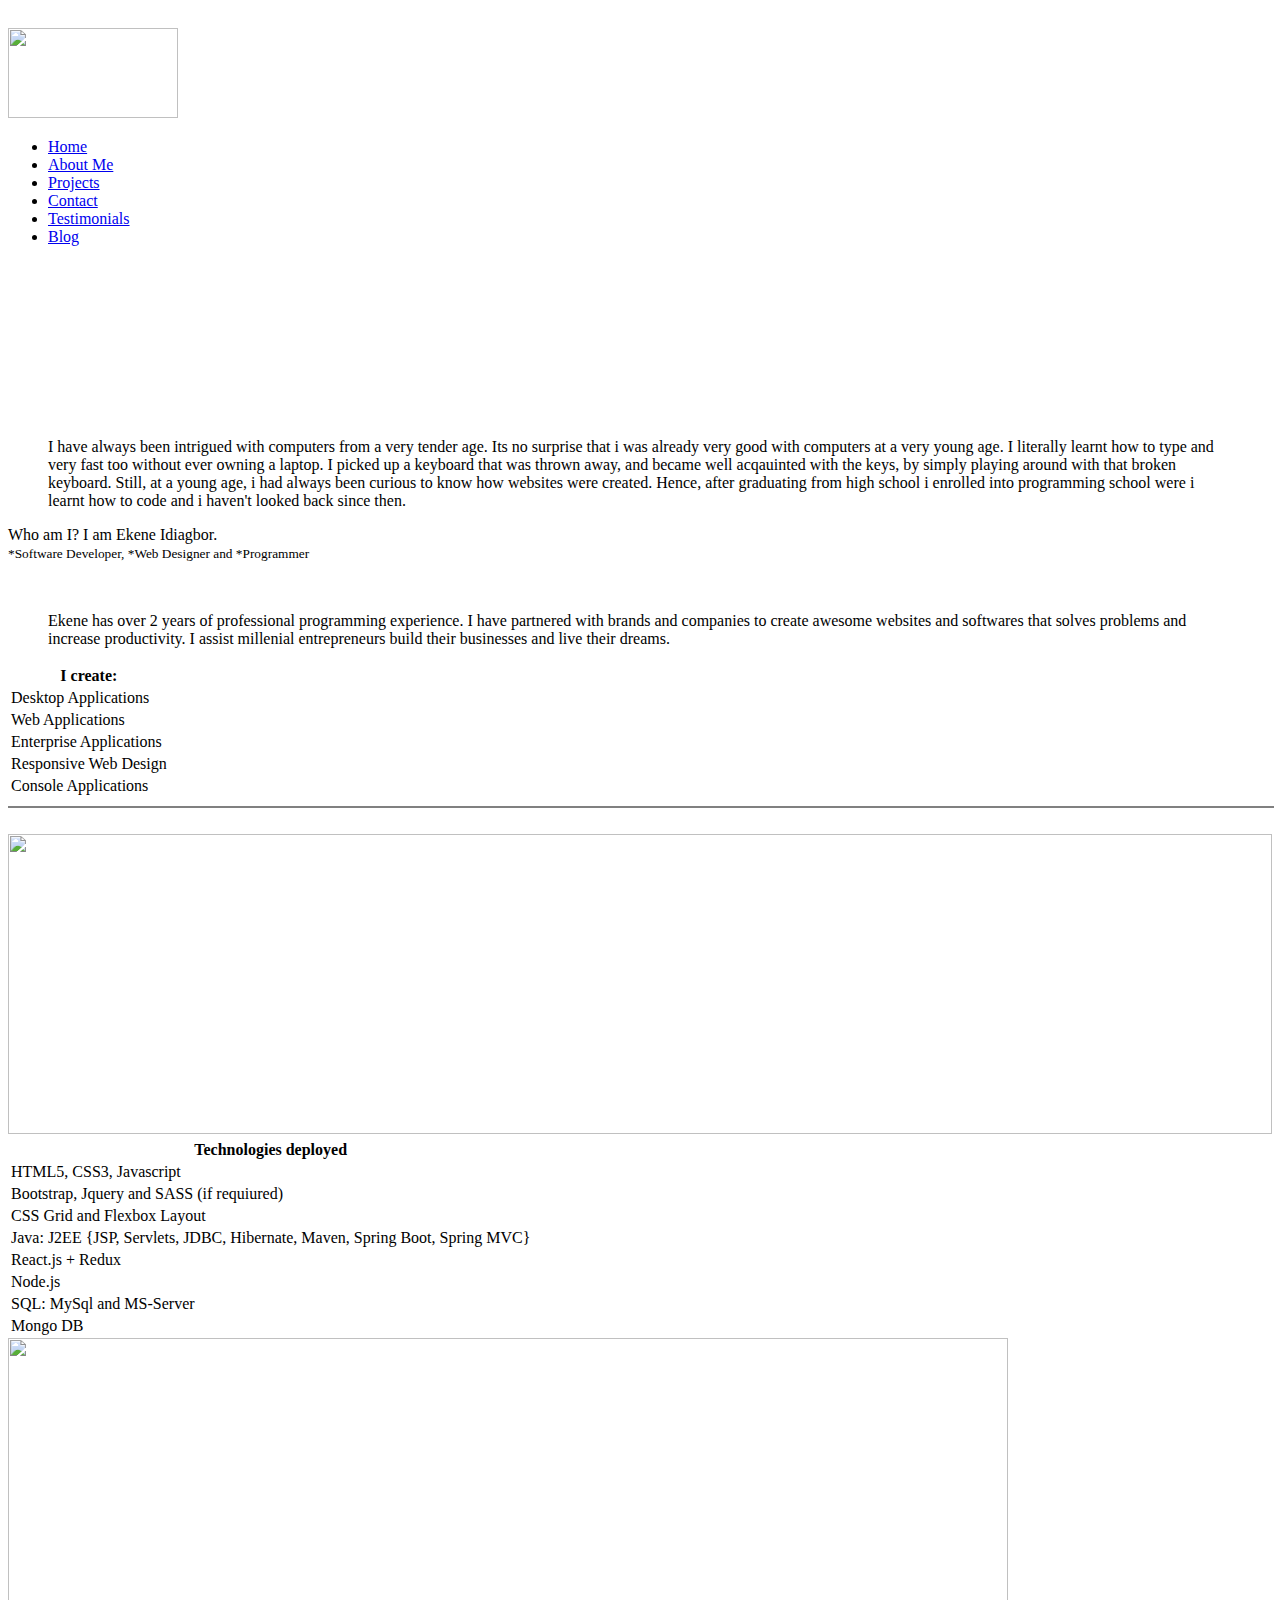
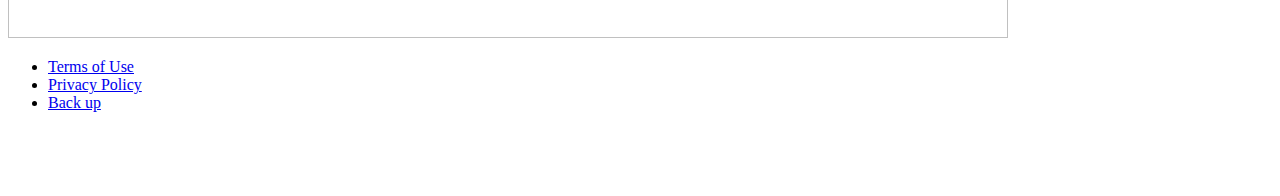
==== aboutme.html @ 55f7b401 "first commit" ====
<!DOCTYPE html>
<html lang="en">
<head>
    <meta charset="UTF-8">
    <meta name="viewport" content="width=device-width, initial-scale=1.0" />
    <meta http-equiv="X-UA-Compatible" content="ie=edge">
    <title>About Me</title>
    <link rel="stylesheet" href="https://use.fontawesome.com/releases/v5.6.3/css/all.css" integrity="sha384-UHRtZLI+pbxtHCWp1t77Bi1L4ZtiqrqD80Kn4Z8NTSRyMA2Fd33n5dQ8lWUE00s/" crossorigin="anonymous">
<link rel="stylesheet" href="css/myportfolio.css"></link>
<link rel="stylesheet" href="bootstrap/css/bootstrap.css">

<link rel="stylesheet" type="text/css" media="screen and (max-width:1024px)" href="css/myportfolio.css">

<script src="js\jquery-3.3.1.js"></script>
<script src="js\main.js"></script>
</head>
<body>
    <div style="padding-top:20px"></div>
    <div class="container-1">
        <div>
            <nav class="nav">
                <img src="images\ekene.JPG" width="170" height="90">
                <a class="burger-nav"></a>	
                <ul>
                    <li><a href="index.html">Home</a></li>
                    <li><a href="aboutme.html">About Me</a></li>
                    <li><a href="projects.html">Projects</a></li>
                    <li><a href="contact.html">Contact</a></li>
                    <li><a href="#">Testimonials</a></li>
                    <li><a href="#">Blog</a></li>		
                </ul>
            </nav>
        </div><br><br><br><br>

            <div>
                    <ul class="media-icons">
                        <i class="fab fa-facebook fa-2x"><a href="#"></a></i>
                        <i class="fab fa-github fa-2x"><a href="#"></a></i>
                        <i class="fab fa-instagram fa-2x"><a href="#"></a></i>
                    </ul>
            </div>
                <br><br><br><br>

            <div>
                 <blockquote class="blockquote">
                    I have always been intrigued with computers from a very tender age. Its no surprise that 
                    i was already very good with computers at a very young age. I literally learnt how to type and
                    very fast too without ever owning a laptop. I picked up a keyboard that was thrown away, and
                    became well acqauinted with the keys, by simply playing around with that broken keyboard.
                    Still, at a young age, i had always been curious to know how websites were created. Hence,  
                    after graduating from high school i enrolled into programming school were i learnt how to code
                    and i haven't looked back since then.
                 </blockquote>
            </div>

            <div>
                    <p class="the-journey">
                        Who am I? I am Ekene Idiagbor.<br><small>*Software Developer, *Web Designer and *Programmer</small>
                    </p>
            </div>  
                <br>     

            <div>
                       <blockquote class="blockquote">
                        Ekene has over 2 years of professional programming experience. I have partnered with brands
                        and companies to create awesome websites and softwares that solves problems and increase
                        productivity. I assist millenial entrepreneurs build their businesses and live
                        their dreams.
                        </blockquote>
            </div>

            <div>
                        <table class="table table-striped table-hover">
                            <tr>
                                <th><b>I create:</b> </th>
                            </tr>

                            <tr>
                                <td>Desktop Applications</td>
                            </tr>

                            <tr>
                                <td>Web Applications</td>
                            </tr>

                            <tr>
                                <td>Enterprise Applications</td>
                            </tr>

                            <tr>
                                <td>Responsive Web Design</td>
                            </tr>

                            <tr>
                                <td>Console Applications</td>
                            </tr>
                        </table>
            </div>

            <div>
                <hr noshade width=100% >
            </div>
                    <br>
            <div class="img-about-me">
                <img src="images/kobu-agency.jpg" width="100%" height="300">
            </div>

                    
            <div>
                <table class="table table-hover">
                            <tr>
                                <th><b>Technologies deployed</b></th>
                            </tr>

                            <tr>
                                <td>HTML5, CSS3, Javascript</td>
                            </tr>
                            <tr>
                                <td>Bootstrap, Jquery and SASS (if requiured)</td>
                            </tr>
                            <tr>
                                <td>CSS Grid and Flexbox Layout</td>
                            </tr>
                            <tr>
                                <td>Java: J2EE {JSP, Servlets, JDBC, Hibernate, Maven, Spring Boot, Spring MVC}</td>
                            </tr>
                            <tr>
                                <td>React.js + Redux</td>
                            </tr>
                            <tr>
                                <td>Node.js</td>
                            </tr>
                            <tr>
                                <td>SQL: MySql and MS-Server</td>
                            </tr>
                            <tr>
                                <td>Mongo DB</td>
                            </tr>
                </table>

            </div>

            <div class="img-about-me">
                <img src="images/jesus-kiteque.jpg" width="1000" height="300">
            </div>
                    
            <div class="footer">
                <nav>
                    <ul>
                        <li><a href=#>Terms of Use</a></li>
                        <li><a href=#>Privacy Policy</a></li>
                        <li><a href="#">Back up</a></li>
                    </ul>
                </nav>
            </div>
            <div class="clearfix"></div>
            <div>
                    <ul class="media-icons-footer">
                        <i class="fab fa-facebook fa-2x"><a href="#"></a></i>
                        <i class="fab fa-github fa-2x"><a href="#"></a></i>
                        <i class="fab fa-instagram fa-2x"><a href="#"></a></i>
                    </ul>
            </div>

            <div style="padding-bottom:60px"></div>
           
    </div>
</body>
</html>
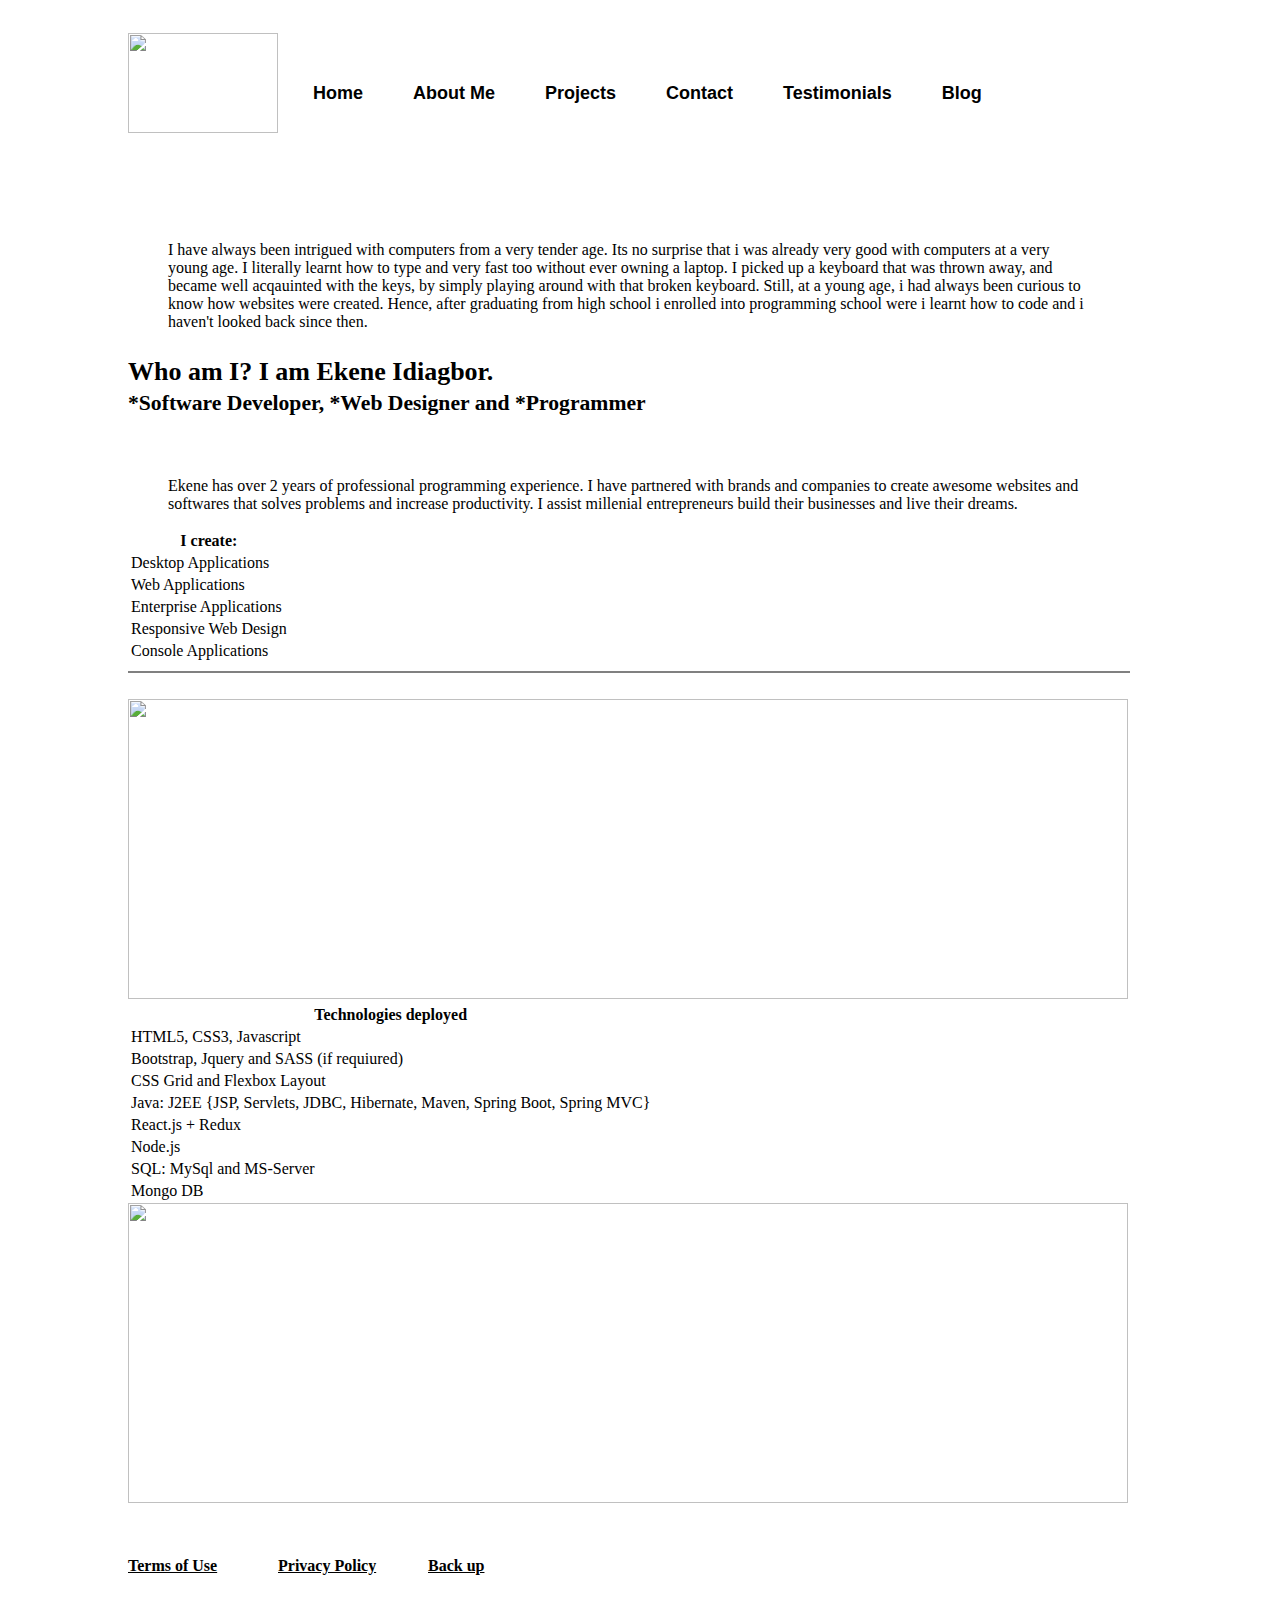
==== commit 8a5a7450: "navigation bar fine-tuning" ====
--- a/aboutme.html
+++ b/aboutme.html
@@ -15,13 +15,13 @@
 <script src="js\main.js"></script>
 </head>
 <body>
-    <div style="padding-top:20px"></div>
+
     <div class="container-1">
-        <div>
+        <header class="header">
+            <img src="images\ekene.JPG" class="nav-logo">
             <nav class="nav">
-                <img src="images\ekene.JPG" width="170" height="90">
-                <a class="burger-nav"></a>	
-                <ul>
+            <div class="burger-nav"></div>
+                <ul class="menu">
                     <li><a href="index.html">Home</a></li>
                     <li><a href="aboutme.html">About Me</a></li>
                     <li><a href="projects.html">Projects</a></li>
@@ -30,139 +30,139 @@
                     <li><a href="#">Blog</a></li>		
                 </ul>
             </nav>
-        </div><br><br><br><br>
+        
+                    
+            <div class="icons">
+                <ul class="media-icons">
+                    <li><i class="fab fa-facebook fa-2x"><a href="#"></a></i></li>
+                    <li><i class="fab fa-github fa-2x"><a href="#"></a></i></li>
+                    <li><i class="fab fa-instagram fa-2x"><a href="#"></a></i></li>
+                </ul>
+            </div>
+        </header>
+        <br><br><br><br>
 
-            <div>
-                    <ul class="media-icons">
-                        <i class="fab fa-facebook fa-2x"><a href="#"></a></i>
-                        <i class="fab fa-github fa-2x"><a href="#"></a></i>
-                        <i class="fab fa-instagram fa-2x"><a href="#"></a></i>
-                    </ul>
-            </div>
-                <br><br><br><br>
+        <div>
+            <blockquote class="blockquote">
+            I have always been intrigued with computers from a very tender age. Its no surprise that 
+            i was already very good with computers at a very young age. I literally learnt how to type and
+            very fast too without ever owning a laptop. I picked up a keyboard that was thrown away, and
+            became well acqauinted with the keys, by simply playing around with that broken keyboard.
+            Still, at a young age, i had always been curious to know how websites were created. Hence,  
+            after graduating from high school i enrolled into programming school were i learnt how to code
+            and i haven't looked back since then.
+            </blockquote>
+        </div>
 
-            <div>
-                 <blockquote class="blockquote">
-                    I have always been intrigued with computers from a very tender age. Its no surprise that 
-                    i was already very good with computers at a very young age. I literally learnt how to type and
-                    very fast too without ever owning a laptop. I picked up a keyboard that was thrown away, and
-                    became well acqauinted with the keys, by simply playing around with that broken keyboard.
-                    Still, at a young age, i had always been curious to know how websites were created. Hence,  
-                    after graduating from high school i enrolled into programming school were i learnt how to code
-                    and i haven't looked back since then.
-                 </blockquote>
-            </div>
+        <div>
+            <p class="the-journey">
+                Who am I? I am Ekene Idiagbor.<br><small>*Software Developer, *Web Designer and *Programmer</small>
+            </p>
+        </div>  
+        <br>     
 
-            <div>
-                    <p class="the-journey">
-                        Who am I? I am Ekene Idiagbor.<br><small>*Software Developer, *Web Designer and *Programmer</small>
-                    </p>
-            </div>  
-                <br>     
+        <div>
+            <blockquote class="blockquote">
+            Ekene has over 2 years of professional programming experience. I have partnered with brands
+            and companies to create awesome websites and softwares that solves problems and increase
+            productivity. I assist millenial entrepreneurs build their businesses and live
+            their dreams.
+            </blockquote>
+        </div>
 
-            <div>
-                       <blockquote class="blockquote">
-                        Ekene has over 2 years of professional programming experience. I have partnered with brands
-                        and companies to create awesome websites and softwares that solves problems and increase
-                        productivity. I assist millenial entrepreneurs build their businesses and live
-                        their dreams.
-                        </blockquote>
-            </div>
+        <div>
+            <table class="table table-striped table-hover">
+                <tr>
+                    <th><b>I create:</b> </th>
+                </tr>
 
-            <div>
-                        <table class="table table-striped table-hover">
-                            <tr>
-                                <th><b>I create:</b> </th>
-                            </tr>
+                <tr>
+                    <td>Desktop Applications</td>
+                </tr>
 
-                            <tr>
-                                <td>Desktop Applications</td>
-                            </tr>
+                <tr>
+                    <td>Web Applications</td>
+                </tr>
 
-                            <tr>
-                                <td>Web Applications</td>
-                            </tr>
+                <tr>
+                    <td>Enterprise Applications</td>
+                </tr>
 
-                            <tr>
-                                <td>Enterprise Applications</td>
-                            </tr>
+                <tr>
+                    <td>Responsive Web Design</td>
+                </tr>
 
-                            <tr>
-                                <td>Responsive Web Design</td>
-                            </tr>
+                <tr>
+                    <td>Console Applications</td>
+                </tr>
+            </table>
+        </div>
 
-                            <tr>
-                                <td>Console Applications</td>
-                            </tr>
-                        </table>
-            </div>
-
-            <div>
-                <hr noshade width=100% >
-            </div>
-                    <br>
-            <div class="img-about-me">
-                <img src="images/kobu-agency.jpg" width="100%" height="300">
-            </div>
+        <div>
+            <hr noshade width=100% >
+        </div>
+        <br>
+        <div class="img-about-me">
+            <img src="images/kobu-agency.jpg" width="100%" height="300">
+        </div>
 
                     
-            <div>
-                <table class="table table-hover">
-                            <tr>
-                                <th><b>Technologies deployed</b></th>
-                            </tr>
+        <div>
+            <table class="table table-hover">
+                <tr>
+                    <th><b>Technologies deployed</b></th>
+                </tr>
 
-                            <tr>
-                                <td>HTML5, CSS3, Javascript</td>
-                            </tr>
-                            <tr>
-                                <td>Bootstrap, Jquery and SASS (if requiured)</td>
-                            </tr>
-                            <tr>
-                                <td>CSS Grid and Flexbox Layout</td>
-                            </tr>
-                            <tr>
-                                <td>Java: J2EE {JSP, Servlets, JDBC, Hibernate, Maven, Spring Boot, Spring MVC}</td>
-                            </tr>
-                            <tr>
-                                <td>React.js + Redux</td>
-                            </tr>
-                            <tr>
-                                <td>Node.js</td>
-                            </tr>
-                            <tr>
-                                <td>SQL: MySql and MS-Server</td>
-                            </tr>
-                            <tr>
-                                <td>Mongo DB</td>
-                            </tr>
-                </table>
+                <tr>
+                    <td>HTML5, CSS3, Javascript</td>
+                </tr>
+                <tr>
+                    <td>Bootstrap, Jquery and SASS (if requiured)</td>
+                </tr>
+                <tr>
+                    <td>CSS Grid and Flexbox Layout</td>
+                </tr>
+                <tr>
+                    <td>Java: J2EE {JSP, Servlets, JDBC, Hibernate, Maven, Spring Boot, Spring MVC}</td>
+                </tr>
+                <tr>
+                    <td>React.js + Redux</td>
+                </tr>
+                <tr>
+                    <td>Node.js</td>
+                </tr>
+                <tr>
+                    <td>SQL: MySql and MS-Server</td>
+                </tr>
+                <tr>
+                    <td>Mongo DB</td>
+                </tr>
+            </table>
+    </div>
 
-            </div>
+    <div class="img-about-me">
+        <img src="images/jesus-kiteque.jpg" width="1000" height="300">
+    </div>
+                    
+    <div class="footer">
+         <nav>
+            <ul>
+                <li><a href=#>Terms of Use</a></li>
+                <li><a href=#>Privacy Policy</a></li>
+                <li><a href="#">Back up</a></li>
+            </ul>
+        </nav>
+    </div>
+    <div class="clearfix"></div>
+    <div class="footer-icon">
+        <ul class="media-icons-footer">
+            <i class="fab fa-facebook fa-2x"><a href="#"></a></i>
+            <i class="fab fa-github fa-2x"><a href="#"></a></i>
+            <i class="fab fa-instagram fa-2x"><a href="#"></a></i>
+        </ul>
+    </div>
 
-            <div class="img-about-me">
-                <img src="images/jesus-kiteque.jpg" width="1000" height="300">
-            </div>
-                    
-            <div class="footer">
-                <nav>
-                    <ul>
-                        <li><a href=#>Terms of Use</a></li>
-                        <li><a href=#>Privacy Policy</a></li>
-                        <li><a href="#">Back up</a></li>
-                    </ul>
-                </nav>
-            </div>
-            <div class="clearfix"></div>
-            <div>
-                    <ul class="media-icons-footer">
-                        <i class="fab fa-facebook fa-2x"><a href="#"></a></i>
-                        <i class="fab fa-github fa-2x"><a href="#"></a></i>
-                        <i class="fab fa-instagram fa-2x"><a href="#"></a></i>
-                    </ul>
-            </div>
-
-            <div style="padding-bottom:60px"></div>
+   
            
     </div>
 </body>
--- a/css/myportfolio.css
+++ b/css/myportfolio.css
@@ -0,0 +1,678 @@
+* {
+  box-sizing: content-box;
+}
+
+html {
+  overflow-x: hidden;
+  overflow-y: scroll;
+}
+.body {
+  margin: 0;
+  padding: 0;
+  background: white;
+  background-size: auto;
+}
+
+.container-1 {
+  min-height: 200%;
+  width: 1000px;
+  border: 0;
+  border-color: lightgray;
+  padding-top: 15px;
+  position: absolute;
+  left: 10%;
+  border-radius: 0px;
+  margin: 0%;
+  margin-bottom: 100px;
+}
+
+.header {
+  display: grid;
+  grid-template-areas: "nav-logo nav nav";
+  grid-gap: 0px;
+  grid-template-columns: repeat(3, 1fr);
+  width: 100%;
+  margin-top: 10px;
+}
+
+.nav-logo {
+  grid-area: nav-logo;
+  width: 150px;
+  height: 100px;
+  margin: 0px;
+}
+
+.nav {
+  grid-area: nav;
+  background: white;
+  padding-top: 0;
+  margin-top: 15px;
+  position: relative;
+  left: 0%;
+  width: 1000px;
+}
+
+ul.menu {
+  padding: 0;
+  margin: 10px;
+  list-style: none;
+}
+
+.menu li {
+  float: left;
+}
+
+.menu li a {
+  font-size: 18px;
+}
+
+.nav a {
+  width: 100px;
+  display: block;
+  padding: 25px 25px;
+  text-decoration: none;
+  font-family: Arial;
+  color: black;
+  font-weight: bolder;
+  text-align: center;
+}
+
+.nav ul li a {
+  width: fit-content;
+}
+
+nav a:hover {
+  transition: 0.5s;
+  text-transform: uppercase;
+  text-decoration: none;
+}
+
+/* Social Media icons - font awesome */
+.icons {
+  margin-left: 0px;
+  margin-top: 10px;
+  width: 100%;
+}
+
+.media-icons {
+  display: block;
+  margin: 10px;
+  position: relative;
+  left: 0%;
+  width: 100%;
+  list-style: none;
+}
+
+.media-icons li {
+  float: left;
+  width: 30%;
+}
+
+div .media-icons-footer {
+  width: 100%;
+}
+.media-icons-footer {
+  display: inline-block;
+  margin: 0%;
+  position: absolute;
+  left: 70%;
+}
+
+.media-icons-footer i {
+  width: 7%;
+}
+
+.media-icons i:hover {
+  color: rgb(17, 17, 148);
+}
+
+/* Big and Bold Text */
+.headtext {
+  font-family: "Segoe UI", Tahoma, Geneva, Verdana, sans-serif;
+  font-weight: bold;
+  font-size: 54px;
+  color: rgb(65, 64, 64);
+  font-display: auto;
+  text-justify: auto;
+  position: relative;
+  left: 25%;
+  max-width: 55%;
+  margin-top: 100px;
+}
+
+.headtext-1 {
+  font-display: "Segoe UI", Tahoma, Geneva, Verdana, sans-serif;
+  font-weight: bold;
+  font-style: italic;
+  font-size: 45px;
+  color: rgb(65, 64, 64);
+  text-justify: auto;
+  position: relative;
+  left: 0%;
+}
+
+.headtext-contact {
+  font-family: "Segoe UI", Tahoma, Geneva, Verdana, sans-serif;
+  font-weight: bold;
+  font-size: 50px;
+  color: rgb(65, 64, 64);
+  font-display: auto;
+  text-justify: auto;
+  position: relative;
+  left: 15%;
+  max-width: 70%;
+  margin-top: 100px;
+}
+
+/* Work Culture - Home Page */
+.work-culture {
+  position: relative;
+  left: 15%;
+}
+
+.work-culture p {
+  color: rgb(65, 64, 64);
+  font-size: 20px;
+}
+
+/* Original Slider Image*/
+@keyframes slider {
+  0% {
+    left: 0%;
+  }
+  20% {
+    left: 0%;
+  }
+  25% {
+    left: -100%;
+  }
+  45% {
+    left: -100%;
+  }
+  50% {
+    left: -200%;
+  }
+  70% {
+    left: -200%;
+  }
+  75% {
+    left: -300%;
+  }
+  95% {
+    left: -300%;
+  }
+  100% {
+    left: -300%;
+  }
+}
+
+#slider {
+  overflow: hidden;
+  width: 100%;
+}
+
+#slider figure img {
+  width: 20%;
+  float: none;
+}
+
+#slider figure {
+  position: relative;
+  width: 500%;
+  margin: 0;
+  left: 0;
+  text-align: left;
+  font-size: 0;
+  animation: 20s slider infinite;
+}
+
+.slider-image {
+  width: 450px;
+  height: 600px;
+}
+
+/* Paragraphs inside flex-container */
+.para {
+  font-family: Arial, Helvetica, sans-serif;
+  font-weight: bold;
+  font-display: auto;
+  font-size: 16px;
+  color: rgb(65, 64, 64);
+}
+
+/* Flex Container */
+.flex-image {
+  width: 900px;
+  height: 700px;
+}
+.flex-container {
+  display: flex;
+  flex-direction: column;
+  width: 100%;
+}
+
+.flex-container > div {
+  flex: 1;
+  font-family: "Times New Roman", Times, serif;
+  font-weight: bold;
+  margin: 10px;
+  text-align: center;
+  padding-top: 10px;
+  padding-bottom: 10px;
+  margin-top: 70px;
+}
+
+.flex-container-row {
+  display: flex;
+  flex-direction: row;
+  width: 100%;
+}
+
+.flex-container-row > div {
+  flex: 1;
+  font-family: "Times New Roman", Times, serif;
+  font-weight: bold;
+  margin: 5px;
+  text-align: center;
+  border: 1px solid;
+  border-color: lightgray;
+  padding-top: 10px;
+  padding-bottom: 10px;
+}
+
+.flex-row-img {
+  width: 305px;
+  height: 450px;
+}
+
+.project-grid {
+  display: grid;
+  grid-gap: 2rem;
+  grid-template-columns: repeat(2, 1fr);
+  width: 100%;
+  margin-top: 2.5rem;
+  border-bottom: 3px solid lightgrey;
+}
+
+.grid-images {
+  width: 450px;
+  height: 500px;
+  padding: 0px 0px;
+  border: 1px solid grey;
+}
+.image-disp {
+  grid-area: img-disp;
+  margin-bottom: 400px;
+}
+
+.btn-links {
+  margin-top: 0px;
+}
+.btn-github {
+  width: 93%;
+  display: block;
+  color: black;
+  margin: 0.3rem;
+}
+
+.btn-site {
+  display: block;
+  width: 94%;
+  color: black;
+  margin-bottom: 0.3rem;
+}
+.image-desc {
+  grid-area: image-desc;
+  color: black;
+}
+.image-desc h5 {
+  text-align: justify;
+  font-family: "Gill Sans", "Gill Sans MT", Calibri, "Trebuchet MS", sans-serif;
+}
+
+/* Forms */
+
+.myform {
+  width: 70%;
+  position: relative;
+  left: 10%;
+  border: 1px solid lightgrey;
+  border-radius: 3%;
+}
+
+.myform-item {
+  width: 95%;
+  height: 60px;
+  opacity: 0.5;
+  border: 1px solid grey;
+  margin-left: 20px;
+  margin-bottom: 30px;
+  padding-right: 1.3rem;
+}
+
+textarea.myform-item {
+  height: 150px;
+}
+
+#btn-feedback {
+  height: 40px;
+  width: 100px;
+  margin-left: 20px;
+}
+
+#btn-submit {
+  height: 40px;
+  width: 100px;
+  margin-left: 20px;
+}
+
+.image-container {
+  width: 2850px;
+  height: 600px;
+  position: relative;
+  transition: left 2s;
+}
+
+/* About Me Page Styling */
+.the-journey {
+  text-justify: auto;
+  font-size: 26px;
+  font-weight: bold;
+}
+
+/* Footer */
+.footer {
+  margin-top: 50px;
+}
+.footer ul {
+  display: block;
+  margin: 0%;
+  list-style: none;
+  text-decoration: none;
+  position: relative;
+  left: 0%;
+  padding: 0%;
+}
+
+.footer li {
+  float: left;
+  text-align: justify;
+  width: 15%;
+}
+
+.footer li a {
+  color: black;
+  font-weight: bold;
+  font-size: 16px;
+}
+
+.footer ul li a:hover {
+  text-transform: capitalize;
+  text-decoration-line: underline;
+}
+
+/*
+***************************************
+***************************************
+***************************************
+***************************************
+MEDIA QUERIES
+MEDIA QUERIES 
+MEDIA QUERIES
+***************************************
+***************************************
+***************************************
+***************************************
+*/
+/* CSS styling for large tablets and small laptops */
+@media screen and (min-width: 768px) and (max-width: 1024px) {
+  html {
+    overflow-x: hidden;
+  }
+
+  body {
+    position: relative;
+  }
+  .container-1 {
+    width: 80%;
+    margin: 1% 0%;
+    position: absolute;
+    left: 10%;
+  }
+
+  /* Navigation - bar */
+  .nav img {
+    width: 70px;
+    height: 40px;
+    display: block;
+  }
+  .burger-nav {
+    display: block;
+    height: 20px;
+    width: 100%;
+    background: url(http://192.168.43.224:8887/burger-nav.png) no-repeat 98%
+      center;
+    background-color: white;
+    cursor: pointer;
+    position: absolute;
+    left: 35%;
+  }
+
+  .nav ul {
+    overflow: hidden;
+    background: lightgrey;
+    height: 0;
+    width: 100px;
+    font-size: 10px;
+  }
+
+  .nav ul.open {
+    height: auto;
+    font-size: 14px;
+  }
+
+  .nav ul li {
+    float: none;
+    width: 100%;
+    margin: 0;
+  }
+
+  .nav ul li a {
+    color: black;
+    padding: 10px;
+    border-bottom: 1px solid #404040;
+    display: block;
+    margin: 0;
+    font-size: 10px;
+  }
+
+  /* social media icons */
+  .icons {
+    margin-bottom: 150px;
+  }
+  .media-icons i {
+    width: 20%;
+  }
+  div .media-icons-footer {
+    width: 100%;
+  }
+  .media-icons-footer {
+    position: relative;
+    left: 30%;
+  }
+
+  .media-icons-footer i {
+    width: 20%;
+  }
+
+  .headtext {
+    max-width: 75%;
+    font-size: 26px;
+    position: relative;
+    left: 10vw;
+  }
+
+  .headtext-contact {
+    width: 70%;
+    font-size: 20px;
+  }
+
+  .work-culture {
+    width: 70%;
+  }
+
+  .work-culture p {
+    font-size: 16px;
+  }
+
+  /* flex-container */
+  .flex-image {
+    width: 450px;
+    height: 450px;
+  }
+  .flex-container {
+    flex-direction: column;
+    width: 100%;
+    overflow: hidden;
+  }
+
+  .flex-container div {
+    margin-top: 10px;
+  }
+  .flex-container-row {
+    flex-direction: column;
+    width: 85%;
+    position: relative;
+    left: 5vh;
+  }
+
+  .flex-row-img {
+    width: 490px;
+    height: 600px;
+  }
+  /* Big Image at Home page */
+  .big-image {
+    width: 100%;
+    overflow: hidden;
+  }
+  .slider-image {
+    width: 250px;
+    height: 470px;
+  }
+
+  /* Blockquote at About Me page */
+  div .blockquote {
+    font-size: 16px;
+  }
+
+  /* Images at About Me page */
+  .img-about-me {
+    width: 100%;
+  }
+
+  .img-about-me > img {
+    width: 100%;
+  }
+
+  /* Forms */
+  /* Feedback Form */
+  .myform {
+    width: 80%;
+    position: relative;
+    left: 10px;
+    border-radius: 0%;
+  }
+
+  .myform-item {
+    width: 85%;
+    height: 40px;
+  }
+
+  #btn-submit {
+    margin-left: 20px;
+    margin-bottom: 60px;
+  }
+
+  /*Project Page Styling */
+  .project-grid {
+    grid-template-areas:
+      "img-disp"
+      "img-desc"
+      "btn-links";
+    grid-template-rows: repeat(1fr);
+    width: 90%;
+  }
+
+  .img-disp {
+    grid-area: img-disp;
+    width: 100%;
+  }
+
+  .img-desc {
+    grid-area: img-desc;
+    width: 100%;
+  }
+
+  .btn-links {
+    grid-area: btn-links;
+    width: 100%;
+  }
+
+  .grid-images {
+    width: 150px;
+    height: 150px;
+    border: 4px solid lightgray;
+  }
+  /* Footer */
+
+  .footer-icon {
+    position: relative;
+    left: 20%;
+    margin-top: 40px;
+  }
+  .footer ul {
+    display: block;
+  }
+
+  .footer li {
+    width: 30%;
+  }
+  .footer ul li a {
+    font-size: 10px;
+    text-align: left;
+  }
+}
+
+/* >>>>>>>>>>>>>>>>>>>>>>>>>>>>>>>>>>>>>>>>>
+>>>>>>>>>>>>>>>>>>>>>>>>>>>>>>>>>>>>>>>>>>>>
+>>>>>>>>>>>>>>>>>>>>>>>>>>>>>>>>>>>>>>>>>>>>
+MEDIA QUERY FOR MOBILE PHONES
+*/
+/* css styling for ipads and mini-tablets */
+@media screen and (min-width: 320px) and (max-width: 767px) {
+  html {
+    overflow-x: hidden;
+  }
+
+  body {
+    position: relative;
+  }
+  .container-1 {
+    width: 80%;
+    margin: 1% 0%;
+    position: absolute;
+    left: 10%;
+  }
+
+  /*Naviagtion  Bar */
+  .burger-nav {
+    display: block;
+    height: 20px;
+    width: 100%;
+    position: absolute;
+    top: 30vw;
+    left: 2px;
+    background: url(http://192.168.43.224:8887/burger-nav.png) no-repeat 98%
+      center;
+  }
+}
--- a/css/myportfolio.css
+++ b/css/myportfolio.css
@@ -0,0 +1,678 @@
+* {
+  box-sizing: content-box;
+}
+
+html {
+  overflow-x: hidden;
+  overflow-y: scroll;
+}
+.body {
+  margin: 0;
+  padding: 0;
+  background: white;
+  background-size: auto;
+}
+
+.container-1 {
+  min-height: 200%;
+  width: 1000px;
+  border: 0;
+  border-color: lightgray;
+  padding-top: 15px;
+  position: absolute;
+  left: 10%;
+  border-radius: 0px;
+  margin: 0%;
+  margin-bottom: 100px;
+}
+
+.header {
+  display: grid;
+  grid-template-areas: "nav-logo nav nav";
+  grid-gap: 0px;
+  grid-template-columns: repeat(3, 1fr);
+  width: 100%;
+  margin-top: 10px;
+}
+
+.nav-logo {
+  grid-area: nav-logo;
+  width: 150px;
+  height: 100px;
+  margin: 0px;
+}
+
+.nav {
+  grid-area: nav;
+  background: white;
+  padding-top: 0;
+  margin-top: 15px;
+  position: relative;
+  left: 0%;
+  width: 1000px;
+}
+
+ul.menu {
+  padding: 0;
+  margin: 10px;
+  list-style: none;
+}
+
+.menu li {
+  float: left;
+}
+
+.menu li a {
+  font-size: 18px;
+}
+
+.nav a {
+  width: 100px;
+  display: block;
+  padding: 25px 25px;
+  text-decoration: none;
+  font-family: Arial;
+  color: black;
+  font-weight: bolder;
+  text-align: center;
+}
+
+.nav ul li a {
+  width: fit-content;
+}
+
+nav a:hover {
+  transition: 0.5s;
+  text-transform: uppercase;
+  text-decoration: none;
+}
+
+/* Social Media icons - font awesome */
+.icons {
+  margin-left: 0px;
+  margin-top: 10px;
+  width: 100%;
+}
+
+.media-icons {
+  display: block;
+  margin: 10px;
+  position: relative;
+  left: 0%;
+  width: 100%;
+  list-style: none;
+}
+
+.media-icons li {
+  float: left;
+  width: 30%;
+}
+
+div .media-icons-footer {
+  width: 100%;
+}
+.media-icons-footer {
+  display: inline-block;
+  margin: 0%;
+  position: absolute;
+  left: 70%;
+}
+
+.media-icons-footer i {
+  width: 7%;
+}
+
+.media-icons i:hover {
+  color: rgb(17, 17, 148);
+}
+
+/* Big and Bold Text */
+.headtext {
+  font-family: "Segoe UI", Tahoma, Geneva, Verdana, sans-serif;
+  font-weight: bold;
+  font-size: 54px;
+  color: rgb(65, 64, 64);
+  font-display: auto;
+  text-justify: auto;
+  position: relative;
+  left: 25%;
+  max-width: 55%;
+  margin-top: 100px;
+}
+
+.headtext-1 {
+  font-display: "Segoe UI", Tahoma, Geneva, Verdana, sans-serif;
+  font-weight: bold;
+  font-style: italic;
+  font-size: 45px;
+  color: rgb(65, 64, 64);
+  text-justify: auto;
+  position: relative;
+  left: 0%;
+}
+
+.headtext-contact {
+  font-family: "Segoe UI", Tahoma, Geneva, Verdana, sans-serif;
+  font-weight: bold;
+  font-size: 50px;
+  color: rgb(65, 64, 64);
+  font-display: auto;
+  text-justify: auto;
+  position: relative;
+  left: 15%;
+  max-width: 70%;
+  margin-top: 100px;
+}
+
+/* Work Culture - Home Page */
+.work-culture {
+  position: relative;
+  left: 15%;
+}
+
+.work-culture p {
+  color: rgb(65, 64, 64);
+  font-size: 20px;
+}
+
+/* Original Slider Image*/
+@keyframes slider {
+  0% {
+    left: 0%;
+  }
+  20% {
+    left: 0%;
+  }
+  25% {
+    left: -100%;
+  }
+  45% {
+    left: -100%;
+  }
+  50% {
+    left: -200%;
+  }
+  70% {
+    left: -200%;
+  }
+  75% {
+    left: -300%;
+  }
+  95% {
+    left: -300%;
+  }
+  100% {
+    left: -300%;
+  }
+}
+
+#slider {
+  overflow: hidden;
+  width: 100%;
+}
+
+#slider figure img {
+  width: 20%;
+  float: none;
+}
+
+#slider figure {
+  position: relative;
+  width: 500%;
+  margin: 0;
+  left: 0;
+  text-align: left;
+  font-size: 0;
+  animation: 20s slider infinite;
+}
+
+.slider-image {
+  width: 450px;
+  height: 600px;
+}
+
+/* Paragraphs inside flex-container */
+.para {
+  font-family: Arial, Helvetica, sans-serif;
+  font-weight: bold;
+  font-display: auto;
+  font-size: 16px;
+  color: rgb(65, 64, 64);
+}
+
+/* Flex Container */
+.flex-image {
+  width: 900px;
+  height: 700px;
+}
+.flex-container {
+  display: flex;
+  flex-direction: column;
+  width: 100%;
+}
+
+.flex-container > div {
+  flex: 1;
+  font-family: "Times New Roman", Times, serif;
+  font-weight: bold;
+  margin: 10px;
+  text-align: center;
+  padding-top: 10px;
+  padding-bottom: 10px;
+  margin-top: 70px;
+}
+
+.flex-container-row {
+  display: flex;
+  flex-direction: row;
+  width: 100%;
+}
+
+.flex-container-row > div {
+  flex: 1;
+  font-family: "Times New Roman", Times, serif;
+  font-weight: bold;
+  margin: 5px;
+  text-align: center;
+  border: 1px solid;
+  border-color: lightgray;
+  padding-top: 10px;
+  padding-bottom: 10px;
+}
+
+.flex-row-img {
+  width: 305px;
+  height: 450px;
+}
+
+.project-grid {
+  display: grid;
+  grid-gap: 2rem;
+  grid-template-columns: repeat(2, 1fr);
+  width: 100%;
+  margin-top: 2.5rem;
+  border-bottom: 3px solid lightgrey;
+}
+
+.grid-images {
+  width: 450px;
+  height: 500px;
+  padding: 0px 0px;
+  border: 1px solid grey;
+}
+.image-disp {
+  grid-area: img-disp;
+  margin-bottom: 400px;
+}
+
+.btn-links {
+  margin-top: 0px;
+}
+.btn-github {
+  width: 93%;
+  display: block;
+  color: black;
+  margin: 0.3rem;
+}
+
+.btn-site {
+  display: block;
+  width: 94%;
+  color: black;
+  margin-bottom: 0.3rem;
+}
+.image-desc {
+  grid-area: image-desc;
+  color: black;
+}
+.image-desc h5 {
+  text-align: justify;
+  font-family: "Gill Sans", "Gill Sans MT", Calibri, "Trebuchet MS", sans-serif;
+}
+
+/* Forms */
+
+.myform {
+  width: 70%;
+  position: relative;
+  left: 10%;
+  border: 1px solid lightgrey;
+  border-radius: 3%;
+}
+
+.myform-item {
+  width: 95%;
+  height: 60px;
+  opacity: 0.5;
+  border: 1px solid grey;
+  margin-left: 20px;
+  margin-bottom: 30px;
+  padding-right: 1.3rem;
+}
+
+textarea.myform-item {
+  height: 150px;
+}
+
+#btn-feedback {
+  height: 40px;
+  width: 100px;
+  margin-left: 20px;
+}
+
+#btn-submit {
+  height: 40px;
+  width: 100px;
+  margin-left: 20px;
+}
+
+.image-container {
+  width: 2850px;
+  height: 600px;
+  position: relative;
+  transition: left 2s;
+}
+
+/* About Me Page Styling */
+.the-journey {
+  text-justify: auto;
+  font-size: 26px;
+  font-weight: bold;
+}
+
+/* Footer */
+.footer {
+  margin-top: 50px;
+}
+.footer ul {
+  display: block;
+  margin: 0%;
+  list-style: none;
+  text-decoration: none;
+  position: relative;
+  left: 0%;
+  padding: 0%;
+}
+
+.footer li {
+  float: left;
+  text-align: justify;
+  width: 15%;
+}
+
+.footer li a {
+  color: black;
+  font-weight: bold;
+  font-size: 16px;
+}
+
+.footer ul li a:hover {
+  text-transform: capitalize;
+  text-decoration-line: underline;
+}
+
+/*
+***************************************
+***************************************
+***************************************
+***************************************
+MEDIA QUERIES
+MEDIA QUERIES 
+MEDIA QUERIES
+***************************************
+***************************************
+***************************************
+***************************************
+*/
+/* CSS styling for large tablets and small laptops */
+@media screen and (min-width: 768px) and (max-width: 1024px) {
+  html {
+    overflow-x: hidden;
+  }
+
+  body {
+    position: relative;
+  }
+  .container-1 {
+    width: 80%;
+    margin: 1% 0%;
+    position: absolute;
+    left: 10%;
+  }
+
+  /* Navigation - bar */
+  .nav img {
+    width: 70px;
+    height: 40px;
+    display: block;
+  }
+  .burger-nav {
+    display: block;
+    height: 20px;
+    width: 100%;
+    background: url(http://192.168.43.224:8887/burger-nav.png) no-repeat 98%
+      center;
+    background-color: white;
+    cursor: pointer;
+    position: absolute;
+    left: 35%;
+  }
+
+  .nav ul {
+    overflow: hidden;
+    background: lightgrey;
+    height: 0;
+    width: 100px;
+    font-size: 10px;
+  }
+
+  .nav ul.open {
+    height: auto;
+    font-size: 14px;
+  }
+
+  .nav ul li {
+    float: none;
+    width: 100%;
+    margin: 0;
+  }
+
+  .nav ul li a {
+    color: black;
+    padding: 10px;
+    border-bottom: 1px solid #404040;
+    display: block;
+    margin: 0;
+    font-size: 10px;
+  }
+
+  /* social media icons */
+  .icons {
+    margin-bottom: 150px;
+  }
+  .media-icons i {
+    width: 20%;
+  }
+  div .media-icons-footer {
+    width: 100%;
+  }
+  .media-icons-footer {
+    position: relative;
+    left: 30%;
+  }
+
+  .media-icons-footer i {
+    width: 20%;
+  }
+
+  .headtext {
+    max-width: 75%;
+    font-size: 26px;
+    position: relative;
+    left: 10vw;
+  }
+
+  .headtext-contact {
+    width: 70%;
+    font-size: 20px;
+  }
+
+  .work-culture {
+    width: 70%;
+  }
+
+  .work-culture p {
+    font-size: 16px;
+  }
+
+  /* flex-container */
+  .flex-image {
+    width: 450px;
+    height: 450px;
+  }
+  .flex-container {
+    flex-direction: column;
+    width: 100%;
+    overflow: hidden;
+  }
+
+  .flex-container div {
+    margin-top: 10px;
+  }
+  .flex-container-row {
+    flex-direction: column;
+    width: 85%;
+    position: relative;
+    left: 5vh;
+  }
+
+  .flex-row-img {
+    width: 490px;
+    height: 600px;
+  }
+  /* Big Image at Home page */
+  .big-image {
+    width: 100%;
+    overflow: hidden;
+  }
+  .slider-image {
+    width: 250px;
+    height: 470px;
+  }
+
+  /* Blockquote at About Me page */
+  div .blockquote {
+    font-size: 16px;
+  }
+
+  /* Images at About Me page */
+  .img-about-me {
+    width: 100%;
+  }
+
+  .img-about-me > img {
+    width: 100%;
+  }
+
+  /* Forms */
+  /* Feedback Form */
+  .myform {
+    width: 80%;
+    position: relative;
+    left: 10px;
+    border-radius: 0%;
+  }
+
+  .myform-item {
+    width: 85%;
+    height: 40px;
+  }
+
+  #btn-submit {
+    margin-left: 20px;
+    margin-bottom: 60px;
+  }
+
+  /*Project Page Styling */
+  .project-grid {
+    grid-template-areas:
+      "img-disp"
+      "img-desc"
+      "btn-links";
+    grid-template-rows: repeat(1fr);
+    width: 90%;
+  }
+
+  .img-disp {
+    grid-area: img-disp;
+    width: 100%;
+  }
+
+  .img-desc {
+    grid-area: img-desc;
+    width: 100%;
+  }
+
+  .btn-links {
+    grid-area: btn-links;
+    width: 100%;
+  }
+
+  .grid-images {
+    width: 150px;
+    height: 150px;
+    border: 4px solid lightgray;
+  }
+  /* Footer */
+
+  .footer-icon {
+    position: relative;
+    left: 20%;
+    margin-top: 40px;
+  }
+  .footer ul {
+    display: block;
+  }
+
+  .footer li {
+    width: 30%;
+  }
+  .footer ul li a {
+    font-size: 10px;
+    text-align: left;
+  }
+}
+
+/* >>>>>>>>>>>>>>>>>>>>>>>>>>>>>>>>>>>>>>>>>
+>>>>>>>>>>>>>>>>>>>>>>>>>>>>>>>>>>>>>>>>>>>>
+>>>>>>>>>>>>>>>>>>>>>>>>>>>>>>>>>>>>>>>>>>>>
+MEDIA QUERY FOR MOBILE PHONES
+*/
+/* css styling for ipads and mini-tablets */
+@media screen and (min-width: 320px) and (max-width: 767px) {
+  html {
+    overflow-x: hidden;
+  }
+
+  body {
+    position: relative;
+  }
+  .container-1 {
+    width: 80%;
+    margin: 1% 0%;
+    position: absolute;
+    left: 10%;
+  }
+
+  /*Naviagtion  Bar */
+  .burger-nav {
+    display: block;
+    height: 20px;
+    width: 100%;
+    position: absolute;
+    top: 30vw;
+    left: 2px;
+    background: url(http://192.168.43.224:8887/burger-nav.png) no-repeat 98%
+      center;
+  }
+}
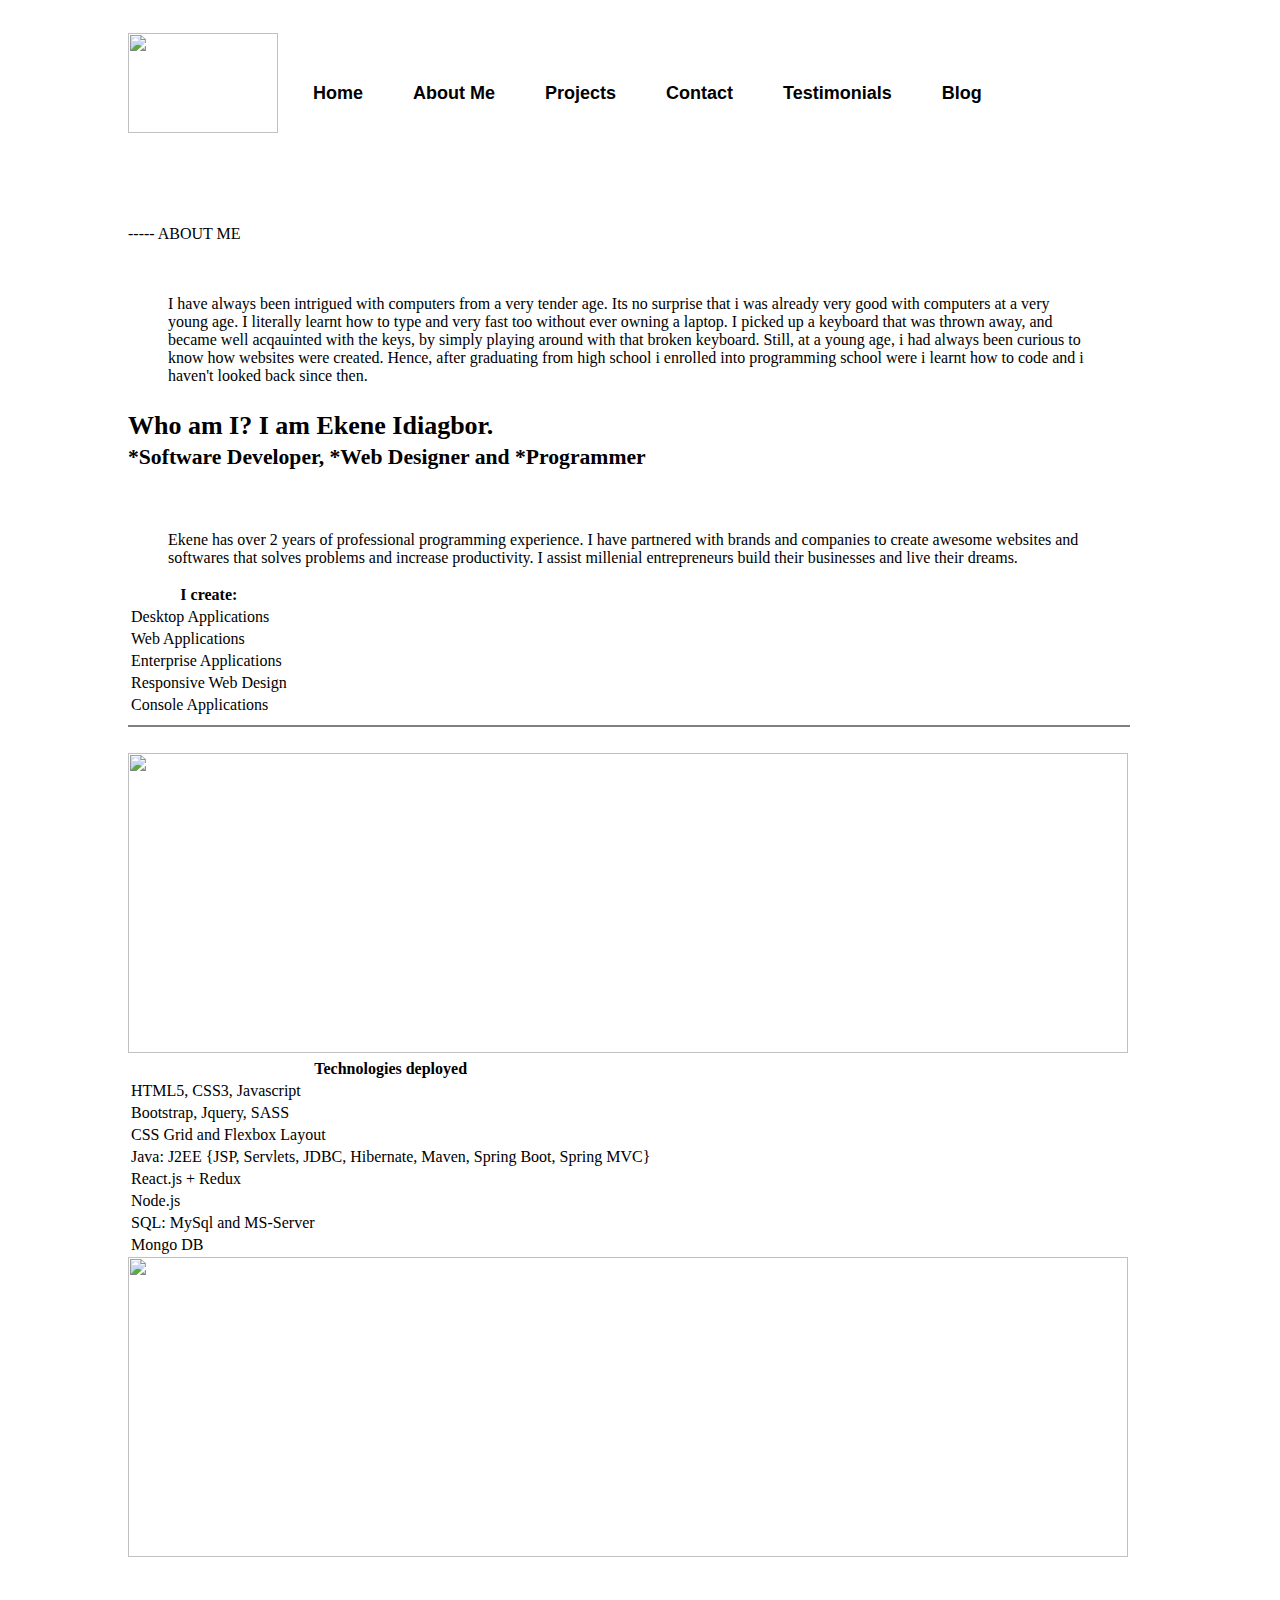
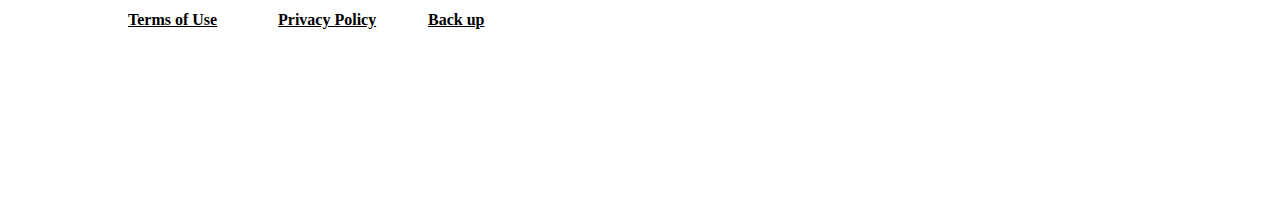
==== commit 80ceee35: "headtext" ====
--- a/aboutme.html
+++ b/aboutme.html
@@ -26,7 +26,7 @@
                     <li><a href="aboutme.html">About Me</a></li>
                     <li><a href="projects.html">Projects</a></li>
                     <li><a href="contact.html">Contact</a></li>
-                    <li><a href="#">Testimonials</a></li>
+                    <li><a href="testimonials.html">Testimonials</a></li>
                     <li><a href="#">Blog</a></li>		
                 </ul>
             </nav>
@@ -41,6 +41,9 @@
             </div>
         </header>
         <br><br><br><br>
+
+        <div class="lead">----- ABOUT ME</div>
+        <br><br>
 
         <div>
             <blockquote class="blockquote">
@@ -117,7 +120,7 @@
                     <td>HTML5, CSS3, Javascript</td>
                 </tr>
                 <tr>
-                    <td>Bootstrap, Jquery and SASS (if requiured)</td>
+                    <td>Bootstrap, Jquery, SASS</td>
                 </tr>
                 <tr>
                     <td>CSS Grid and Flexbox Layout</td>
--- a/css/myportfolio.css
+++ b/css/myportfolio.css
@@ -128,18 +128,20 @@
 
 /* Big and Bold Text */
 .headtext {
-  font-family: "Segoe UI", Tahoma, Geneva, Verdana, sans-serif;
-  font-weight: bold;
-  font-size: 54px;
-  color: rgb(65, 64, 64);
-  font-display: auto;
-  text-justify: auto;
-  position: relative;
-  left: 25%;
-  max-width: 55%;
+  position: relative;
+  left: 0%;
   margin-top: 100px;
-}
-
+  margin-bottom: 100px;
+}
+.headtext h1 {
+  font-family: Verdana, Geneva, Tahoma, sans-serif;
+  font-size: 4rem;
+  font-weight: 600;
+}
+
+.headtext h3 {
+  margin-left: 10%;
+}
 .headtext-1 {
   font-display: "Segoe UI", Tahoma, Geneva, Verdana, sans-serif;
   font-weight: bold;
@@ -151,19 +153,6 @@
   left: 0%;
 }
 
-.headtext-contact {
-  font-family: "Segoe UI", Tahoma, Geneva, Verdana, sans-serif;
-  font-weight: bold;
-  font-size: 50px;
-  color: rgb(65, 64, 64);
-  font-display: auto;
-  text-justify: auto;
-  position: relative;
-  left: 15%;
-  max-width: 70%;
-  margin-top: 100px;
-}
-
 /* Work Culture - Home Page */
 .work-culture {
   position: relative;
@@ -227,7 +216,7 @@
 }
 
 .slider-image {
-  width: 450px;
+  width: 1000px;
   height: 600px;
 }
 
@@ -285,6 +274,7 @@
   height: 450px;
 }
 
+/* Project Page styling */
 .project-grid {
   display: grid;
   grid-gap: 2rem;
@@ -328,6 +318,38 @@
 .image-desc h5 {
   text-align: justify;
   font-family: "Gill Sans", "Gill Sans MT", Calibri, "Trebuchet MS", sans-serif;
+}
+
+/* Testimonial Page Styling */
+
+.testimonial-grid {
+  display: grid;
+  grid-gap: 50px;
+  grid-template-areas: "testify testifier-img testifier-img";
+  width: 100%;
+  margin-top: 200px;
+  margin-bottom: 30px;
+}
+
+.testify {
+  grid-area: testify;
+  width: 400px;
+  z-index: 3;
+}
+
+.testimony {
+  font-family: cursive;
+  padding: 50px 20px 50px 50px;
+  margin-top: 100px;
+  line-height: 1.5;
+  border-left: 1px solid lightslategray;
+  border-bottom: 1px solid lightslategray;
+  border-top: 1px solid lightslategray;
+}
+
+.testifier-img {
+  width: 600px;
+  height: 700px;
 }
 
 /* Forms */
--- a/css/myportfolio.css
+++ b/css/myportfolio.css
@@ -128,18 +128,20 @@
 
 /* Big and Bold Text */
 .headtext {
-  font-family: "Segoe UI", Tahoma, Geneva, Verdana, sans-serif;
-  font-weight: bold;
-  font-size: 54px;
-  color: rgb(65, 64, 64);
-  font-display: auto;
-  text-justify: auto;
-  position: relative;
-  left: 25%;
-  max-width: 55%;
+  position: relative;
+  left: 0%;
   margin-top: 100px;
-}
-
+  margin-bottom: 100px;
+}
+.headtext h1 {
+  font-family: Verdana, Geneva, Tahoma, sans-serif;
+  font-size: 4rem;
+  font-weight: 600;
+}
+
+.headtext h3 {
+  margin-left: 10%;
+}
 .headtext-1 {
   font-display: "Segoe UI", Tahoma, Geneva, Verdana, sans-serif;
   font-weight: bold;
@@ -151,19 +153,6 @@
   left: 0%;
 }
 
-.headtext-contact {
-  font-family: "Segoe UI", Tahoma, Geneva, Verdana, sans-serif;
-  font-weight: bold;
-  font-size: 50px;
-  color: rgb(65, 64, 64);
-  font-display: auto;
-  text-justify: auto;
-  position: relative;
-  left: 15%;
-  max-width: 70%;
-  margin-top: 100px;
-}
-
 /* Work Culture - Home Page */
 .work-culture {
   position: relative;
@@ -227,7 +216,7 @@
 }
 
 .slider-image {
-  width: 450px;
+  width: 1000px;
   height: 600px;
 }
 
@@ -285,6 +274,7 @@
   height: 450px;
 }
 
+/* Project Page styling */
 .project-grid {
   display: grid;
   grid-gap: 2rem;
@@ -328,6 +318,38 @@
 .image-desc h5 {
   text-align: justify;
   font-family: "Gill Sans", "Gill Sans MT", Calibri, "Trebuchet MS", sans-serif;
+}
+
+/* Testimonial Page Styling */
+
+.testimonial-grid {
+  display: grid;
+  grid-gap: 50px;
+  grid-template-areas: "testify testifier-img testifier-img";
+  width: 100%;
+  margin-top: 200px;
+  margin-bottom: 30px;
+}
+
+.testify {
+  grid-area: testify;
+  width: 400px;
+  z-index: 3;
+}
+
+.testimony {
+  font-family: cursive;
+  padding: 50px 20px 50px 50px;
+  margin-top: 100px;
+  line-height: 1.5;
+  border-left: 1px solid lightslategray;
+  border-bottom: 1px solid lightslategray;
+  border-top: 1px solid lightslategray;
+}
+
+.testifier-img {
+  width: 600px;
+  height: 700px;
 }
 
 /* Forms */
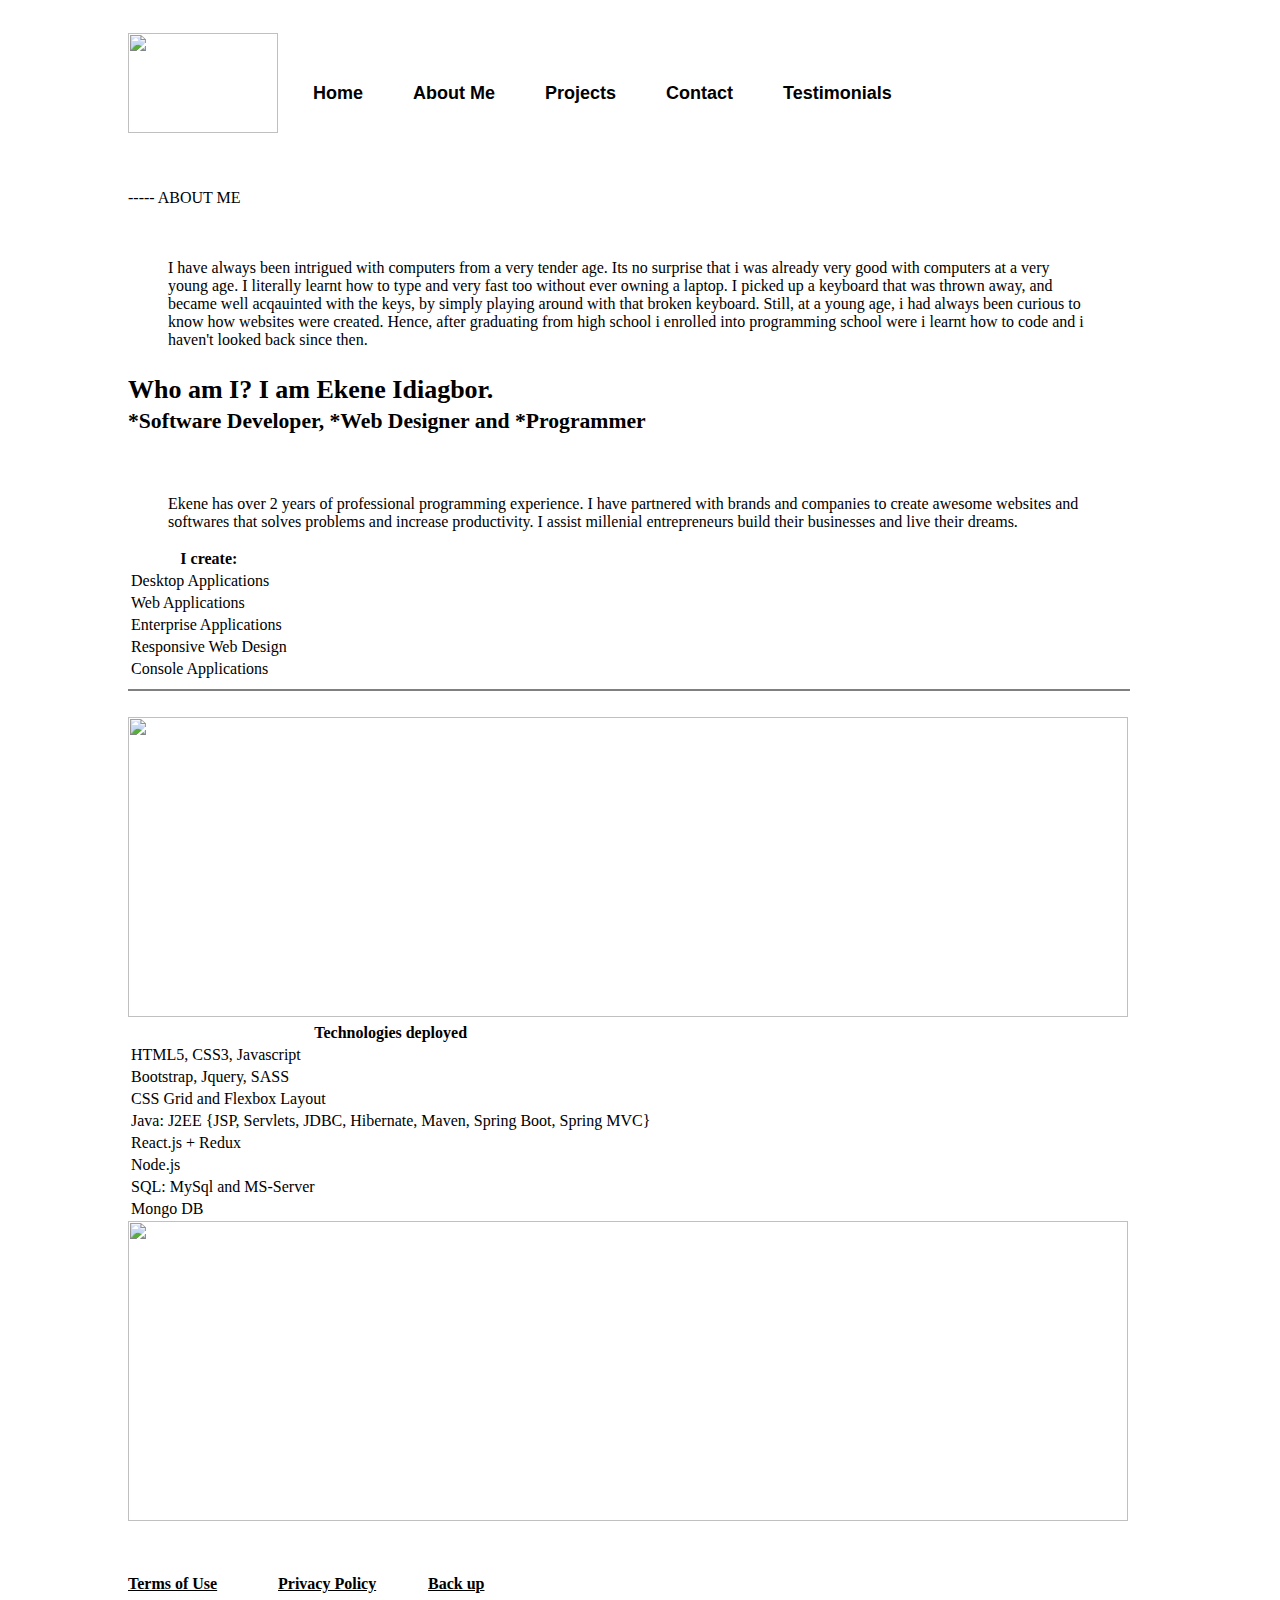
==== commit 1e580019: "media queries for large screen tablets and ipads" ====
--- a/aboutme.html
+++ b/aboutme.html
@@ -26,8 +26,7 @@
                     <li><a href="aboutme.html">About Me</a></li>
                     <li><a href="projects.html">Projects</a></li>
                     <li><a href="contact.html">Contact</a></li>
-                    <li><a href="testimonials.html">Testimonials</a></li>
-                    <li><a href="#">Blog</a></li>		
+                    <li><a href="testimonials.html">Testimonials</a></li>		
                 </ul>
             </nav>
         
@@ -40,7 +39,7 @@
                 </ul>
             </div>
         </header>
-        <br><br><br><br>
+        <br><br>
 
         <div class="lead">----- ABOUT ME</div>
         <br><br>
--- a/css/myportfolio.css
+++ b/css/myportfolio.css
@@ -447,65 +447,28 @@
 ***************************************
 */
 /* CSS styling for large tablets and small laptops */
-@media screen and (min-width: 768px) and (max-width: 1024px) {
+@media screen and (min-width: 769px) and (max-width: 1025px) {
   html {
     overflow-x: hidden;
   }
 
-  body {
-    position: relative;
-  }
   .container-1 {
-    width: 80%;
-    margin: 1% 0%;
-    position: absolute;
-    left: 10%;
+    width: 70%;
+    position: relative;
+    left: 7%;
   }
 
   /* Navigation - bar */
-  .nav img {
-    width: 70px;
-    height: 40px;
-    display: block;
-  }
-  .burger-nav {
-    display: block;
-    height: 20px;
-    width: 100%;
-    background: url(http://192.168.43.224:8887/burger-nav.png) no-repeat 98%
-      center;
-    background-color: white;
-    cursor: pointer;
-    position: absolute;
-    left: 35%;
-  }
-
-  .nav ul {
-    overflow: hidden;
-    background: lightgrey;
-    height: 0;
-    width: 100px;
-    font-size: 10px;
-  }
-
-  .nav ul.open {
-    height: auto;
+
+  .nav-logo {
+    width: 120px;
+  }
+  .nav {
+    width: 650px;
+  }
+
+  .nav ul li a {
     font-size: 14px;
-  }
-
-  .nav ul li {
-    float: none;
-    width: 100%;
-    margin: 0;
-  }
-
-  .nav ul li a {
-    color: black;
-    padding: 10px;
-    border-bottom: 1px solid #404040;
-    display: block;
-    margin: 0;
-    font-size: 10px;
   }
 
   /* social media icons */
@@ -528,17 +491,24 @@
   }
 
   .headtext {
-    max-width: 75%;
-    font-size: 26px;
-    position: relative;
-    left: 10vw;
-  }
-
-  .headtext-contact {
-    width: 70%;
-    font-size: 20px;
-  }
-
+    max-width: 90%;
+    margin-top: 2vw;
+    margin-left: 6vh;
+  }
+
+  .headtext h1 {
+    font-size: 2rem;
+  }
+  /* Slider Image at Home page */
+  #slider {
+    position: relative;
+    left: 5vh;
+  }
+
+  .slider-image {
+    width: 600px;
+    height: 300px;
+  }
   .work-culture {
     width: 70%;
   }
@@ -549,13 +519,15 @@
 
   /* flex-container */
   .flex-image {
-    width: 450px;
-    height: 450px;
+    width: 500px;
+    height: 300px;
   }
   .flex-container {
+    position: relative;
     flex-direction: column;
     width: 100%;
     overflow: hidden;
+    left: 3vh;
   }
 
   .flex-container div {
@@ -563,28 +535,20 @@
   }
   .flex-container-row {
     flex-direction: column;
-    width: 85%;
+    width: 90%;
     position: relative;
     left: 5vh;
   }
 
   .flex-row-img {
     width: 490px;
-    height: 600px;
-  }
-  /* Big Image at Home page */
-  .big-image {
-    width: 100%;
-    overflow: hidden;
-  }
-  .slider-image {
-    width: 250px;
-    height: 470px;
+    height: 400px;
   }
 
   /* Blockquote at About Me page */
   div .blockquote {
     font-size: 16px;
+    margin-top: 0%;
   }
 
   /* Images at About Me page */
@@ -601,7 +565,7 @@
   .myform {
     width: 80%;
     position: relative;
-    left: 10px;
+    left: 7vh;
     border-radius: 0%;
   }
 
@@ -641,9 +605,32 @@
   }
 
   .grid-images {
-    width: 150px;
-    height: 150px;
+    width: 250px;
+    height: 250px;
     border: 4px solid lightgray;
+  }
+
+  /* Testimonial Page*/
+  .testimonial-grid {
+    grid-template-areas:
+      "testify"
+      "testify-img";
+    grid-gap: 0px;
+    margin-top: 100px;
+  }
+
+  .testify {
+    width: 700px;
+  }
+
+  .testimony {
+    border-left: 1px solid lightslategray;
+    border-right: 1px solid lightslategray;
+    border-bottom: none;
+  }
+
+  .testifier-img {
+    margin-left: 5vh;
   }
   /* Footer */
 
--- a/css/myportfolio.css
+++ b/css/myportfolio.css
@@ -447,65 +447,28 @@
 ***************************************
 */
 /* CSS styling for large tablets and small laptops */
-@media screen and (min-width: 768px) and (max-width: 1024px) {
+@media screen and (min-width: 769px) and (max-width: 1025px) {
   html {
     overflow-x: hidden;
   }
 
-  body {
-    position: relative;
-  }
   .container-1 {
-    width: 80%;
-    margin: 1% 0%;
-    position: absolute;
-    left: 10%;
+    width: 70%;
+    position: relative;
+    left: 7%;
   }
 
   /* Navigation - bar */
-  .nav img {
-    width: 70px;
-    height: 40px;
-    display: block;
-  }
-  .burger-nav {
-    display: block;
-    height: 20px;
-    width: 100%;
-    background: url(http://192.168.43.224:8887/burger-nav.png) no-repeat 98%
-      center;
-    background-color: white;
-    cursor: pointer;
-    position: absolute;
-    left: 35%;
-  }
-
-  .nav ul {
-    overflow: hidden;
-    background: lightgrey;
-    height: 0;
-    width: 100px;
-    font-size: 10px;
-  }
-
-  .nav ul.open {
-    height: auto;
+
+  .nav-logo {
+    width: 120px;
+  }
+  .nav {
+    width: 650px;
+  }
+
+  .nav ul li a {
     font-size: 14px;
-  }
-
-  .nav ul li {
-    float: none;
-    width: 100%;
-    margin: 0;
-  }
-
-  .nav ul li a {
-    color: black;
-    padding: 10px;
-    border-bottom: 1px solid #404040;
-    display: block;
-    margin: 0;
-    font-size: 10px;
   }
 
   /* social media icons */
@@ -528,17 +491,24 @@
   }
 
   .headtext {
-    max-width: 75%;
-    font-size: 26px;
-    position: relative;
-    left: 10vw;
-  }
-
-  .headtext-contact {
-    width: 70%;
-    font-size: 20px;
-  }
-
+    max-width: 90%;
+    margin-top: 2vw;
+    margin-left: 6vh;
+  }
+
+  .headtext h1 {
+    font-size: 2rem;
+  }
+  /* Slider Image at Home page */
+  #slider {
+    position: relative;
+    left: 5vh;
+  }
+
+  .slider-image {
+    width: 600px;
+    height: 300px;
+  }
   .work-culture {
     width: 70%;
   }
@@ -549,13 +519,15 @@
 
   /* flex-container */
   .flex-image {
-    width: 450px;
-    height: 450px;
+    width: 500px;
+    height: 300px;
   }
   .flex-container {
+    position: relative;
     flex-direction: column;
     width: 100%;
     overflow: hidden;
+    left: 3vh;
   }
 
   .flex-container div {
@@ -563,28 +535,20 @@
   }
   .flex-container-row {
     flex-direction: column;
-    width: 85%;
+    width: 90%;
     position: relative;
     left: 5vh;
   }
 
   .flex-row-img {
     width: 490px;
-    height: 600px;
-  }
-  /* Big Image at Home page */
-  .big-image {
-    width: 100%;
-    overflow: hidden;
-  }
-  .slider-image {
-    width: 250px;
-    height: 470px;
+    height: 400px;
   }
 
   /* Blockquote at About Me page */
   div .blockquote {
     font-size: 16px;
+    margin-top: 0%;
   }
 
   /* Images at About Me page */
@@ -601,7 +565,7 @@
   .myform {
     width: 80%;
     position: relative;
-    left: 10px;
+    left: 7vh;
     border-radius: 0%;
   }
 
@@ -641,9 +605,32 @@
   }
 
   .grid-images {
-    width: 150px;
-    height: 150px;
+    width: 250px;
+    height: 250px;
     border: 4px solid lightgray;
+  }
+
+  /* Testimonial Page*/
+  .testimonial-grid {
+    grid-template-areas:
+      "testify"
+      "testify-img";
+    grid-gap: 0px;
+    margin-top: 100px;
+  }
+
+  .testify {
+    width: 700px;
+  }
+
+  .testimony {
+    border-left: 1px solid lightslategray;
+    border-right: 1px solid lightslategray;
+    border-bottom: none;
+  }
+
+  .testifier-img {
+    margin-left: 5vh;
   }
   /* Footer */
 
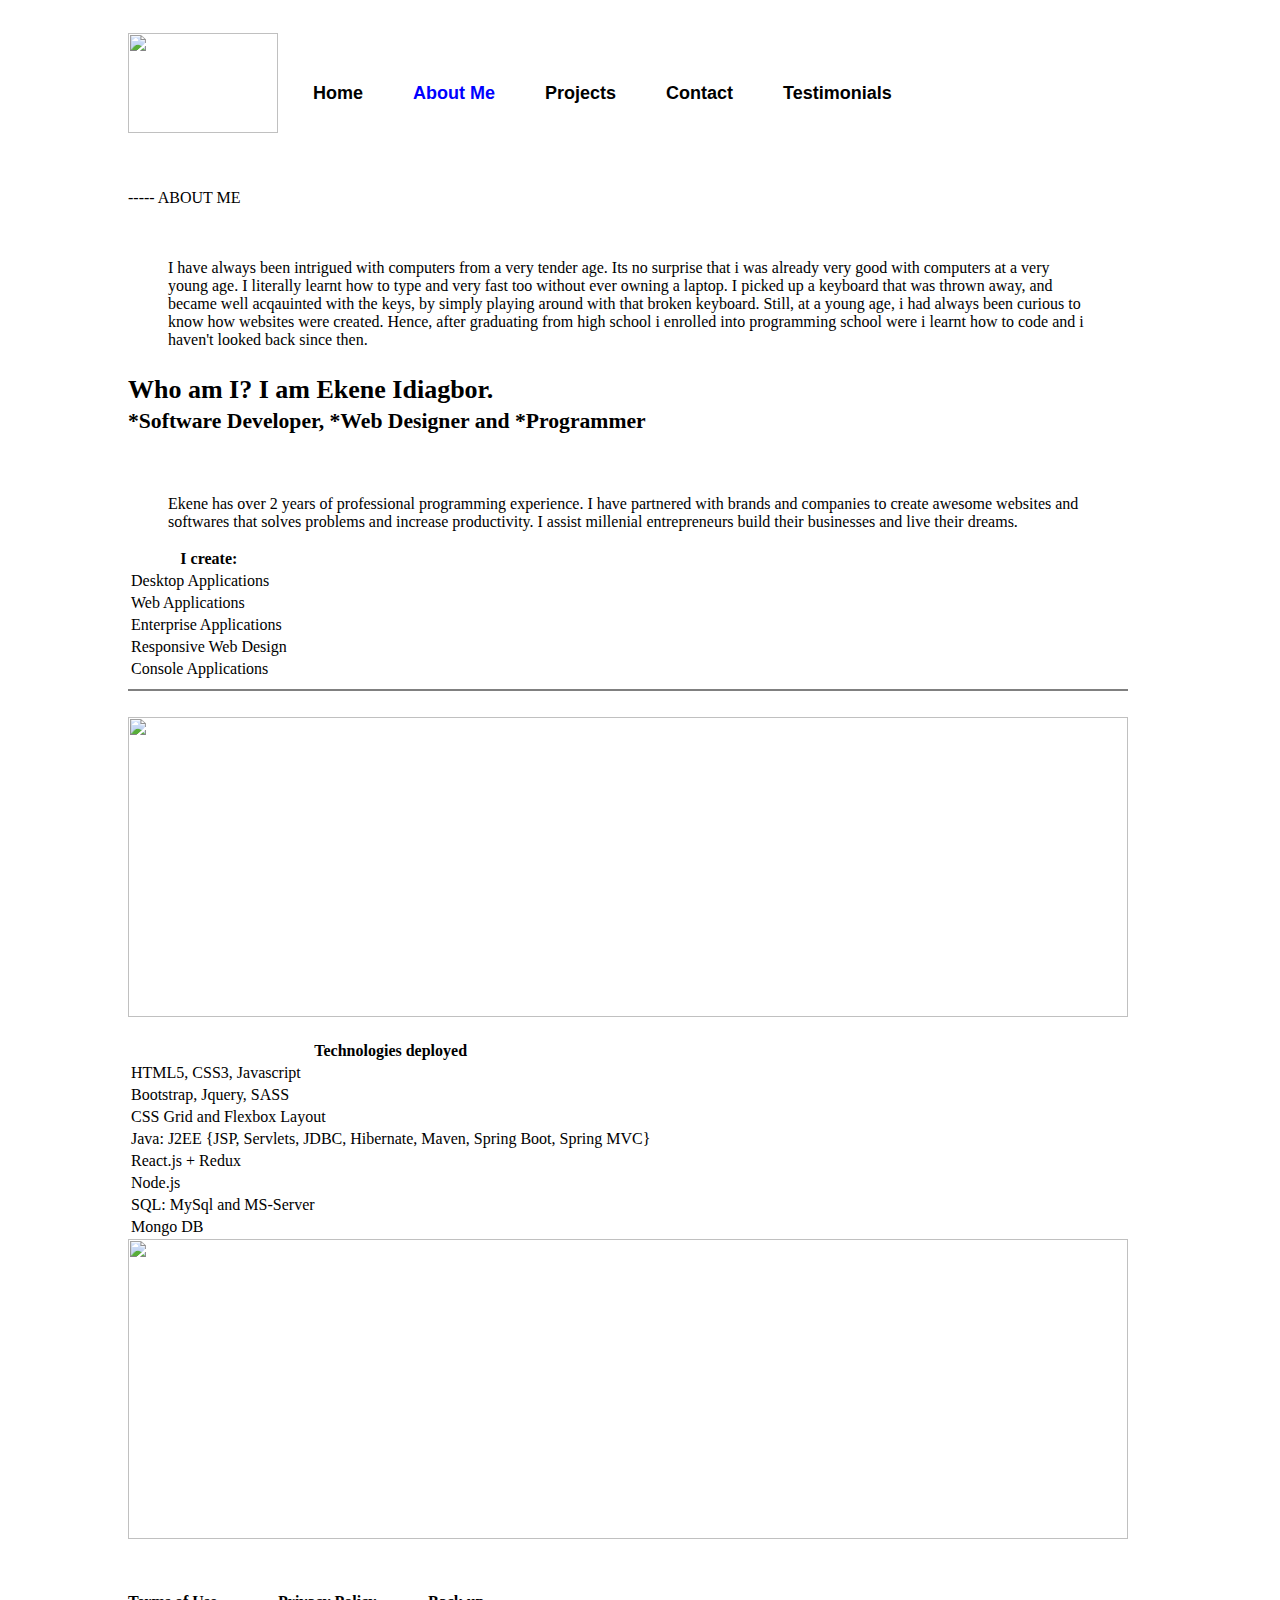
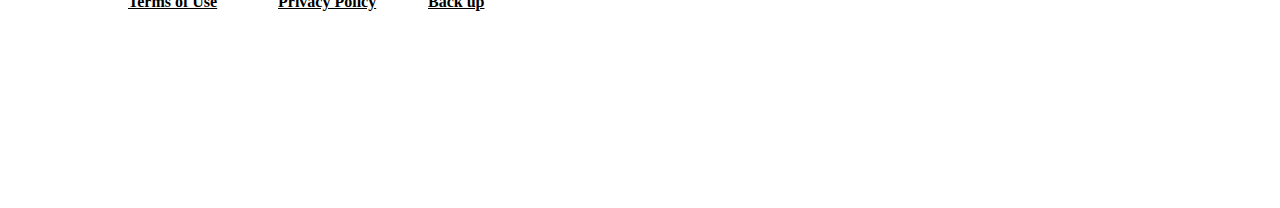
==== commit 83ce523e: "media queries and nav bar" ====
--- a/aboutme.html
+++ b/aboutme.html
@@ -18,17 +18,22 @@
 
     <div class="container-1">
         <header class="header">
-            <img src="images\ekene.JPG" class="nav-logo">
-            <nav class="nav">
-            <div class="burger-nav"></div>
-                <ul class="menu">
-                    <li><a href="index.html">Home</a></li>
-                    <li><a href="aboutme.html">About Me</a></li>
-                    <li><a href="projects.html">Projects</a></li>
-                    <li><a href="contact.html">Contact</a></li>
-                    <li><a href="testimonials.html">Testimonials</a></li>		
-                </ul>
-            </nav>
+            <img src="images\ekene.JPG" class="nav-logo" />
+			<div class="menu-btn">
+				<div id="ln1" class="btn-line"></div>
+				<div id="ln2" class="btn-line"></div>
+				<div id="ln3" class="btn-line"></div>
+			</div><br>
+			<nav class="nav">
+				<ul class="menu">
+					<li class="menu-list"><a href="/index.html">Home</a></li>
+					<li class="menu-list current"><a href="/aboutme.html">About Me</a></li>
+					<li class="menu-list"><a href="/projects.html">Projects</a></li>
+					<li class="menu-list"><a href="/contact.html">Contact</a></li>
+					<li class="menu-list"><a href="/testimonials.html">Testimonials</a></li>
+						
+				</ul>
+			</nav>
         
                     
             <div class="icons">
@@ -104,10 +109,10 @@
             <hr noshade width=100% >
         </div>
         <br>
-        <div class="img-about-me">
-            <img src="images/kobu-agency.jpg" width="100%" height="300">
+        <div>
+            <img src="images/kobu-agency.jpg" class="img-about-me">
         </div>
-
+	<br>
                     
         <div>
             <table class="table table-hover">
@@ -142,8 +147,8 @@
             </table>
     </div>
 
-    <div class="img-about-me">
-        <img src="images/jesus-kiteque.jpg" width="1000" height="300">
+    <div>
+        <img src="images/jesus-kiteque.jpg" class="img-about-me">
     </div>
                     
     <div class="footer">
--- a/css/myportfolio.css
+++ b/css/myportfolio.css
@@ -1,5 +1,5 @@
 * {
-  box-sizing: content-box;
+  box-sizing: border-box;
 }
 
 html {
@@ -66,6 +66,9 @@
   font-size: 18px;
 }
 
+.menu-list.current a {
+  color: blue;
+}
 .nav a {
   width: 100px;
   display: block;
@@ -272,6 +275,12 @@
 .flex-row-img {
   width: 305px;
   height: 450px;
+}
+
+/* About Me Page*/
+.img-about-me {
+  width: 1000px;
+  height: 300px;
 }
 
 /* Project Page styling */
@@ -448,6 +457,10 @@
 */
 /* CSS styling for large tablets and small laptops */
 @media screen and (min-width: 769px) and (max-width: 1025px) {
+  * {
+    box-sizing: border-box;
+  }
+
   html {
     overflow-x: hidden;
   }
@@ -658,30 +671,426 @@
 MEDIA QUERY FOR MOBILE PHONES
 */
 /* css styling for ipads and mini-tablets */
-@media screen and (min-width: 320px) and (max-width: 767px) {
+@media screen and (min-width: 420px) and (max-width: 768px) {
+  * {
+    box-sizing: border-box;
+  }
   html {
     overflow-x: hidden;
-  }
-
-  body {
-    position: relative;
-  }
+    overflow-y: scroll;
+  }
+
+  .body {
+    max-width: 100%;
+  }
+
   .container-1 {
+    width: 90%;
+    position: relative;
+    left: 3vh;
+  }
+
+  /*Naviagtion  Bar */
+  .header {
+    grid-template-areas:
+      "nav-logo"
+      "nav"
+      "icons";
+  }
+
+  .menu-btn {
+    position: absolute;
+    margin-left: 550px;
+    z-index: 3;
+    margin-top: 38px;
+    cursor: pointer;
+    transition: all 0.5s;
+  }
+
+  .btn-line {
+    width: 38px;
+    height: 3px;
+    background: black;
+    margin: 0 0 5px 0;
+  }
+
+  .nav {
+    position: relative;
+    margin-left: 0px;
+    width: 18%;
+    z-index: 3;
+  }
+
+  .menu {
+    visibility: hidden;
+    height: 0px;
+  }
+
+  .menu-list a {
+    font-size: 12px;
+    letter-spacing: 2px;
+    font-weight: normal;
+    text-align: start;
+  }
+
+  .menu.open {
+    visibility: visible;
+    height: auto;
+  }
+
+  .menu-list.current a {
+    color: blue;
+  }
+
+  .icons {
+    grid-area: icons;
+    top: 0;
+  }
+  .headtext {
+    max-width: 90%;
+    margin-top: 2vw;
+    margin-left: 0vh;
+  }
+  .work-culture {
+    left: 5%;
+  }
+
+  .flex-image {
+    width: 500px;
+    height: 300px;
+  }
+
+  .flex-container-row {
+    flex-direction: column;
+    width: 90%;
+  }
+
+  /* Forms */
+  /* Feedback Form */
+  .myform {
     width: 80%;
-    margin: 1% 0%;
+    position: relative;
+    left: 7vh;
+    border-radius: 0%;
+  }
+
+  .myform-item {
+    width: 85%;
+    height: 40px;
+  }
+
+  #btn-submit {
+    margin-left: 20px;
+    margin-bottom: 60px;
+  }
+
+  /* Images at About Me page */
+  .img-about-me {
+    width: 100%;
+  }
+
+  .img-about-me > img {
+    width: 100%;
+  }
+
+  /*Project Page Styling */
+  .project-grid {
+    grid-template-areas:
+      "img-disp"
+      "img-desc"
+      "btn-links";
+    grid-template-rows: repeat(1fr);
+    width: 90%;
+  }
+
+  .img-disp {
+    grid-area: img-disp;
+    width: 100%;
+  }
+
+  .img-desc {
+    grid-area: img-desc;
+    width: 100%;
+  }
+
+  .btn-links {
+    grid-area: btn-links;
+    width: 100%;
+  }
+
+  .grid-images {
+    width: 250px;
+    height: 250px;
+    border: 4px solid lightgray;
+  }
+
+  /* Footer Styling */
+  .footer li a {
+    text-align: left;
+    width: 20%;
+  }
+
+  .footer li a {
+    color: black;
+    font-weight: bold;
+    font-size: 14px;
+  }
+
+  /* Testimonial Page*/
+  .testimonial-grid {
+    grid-template-areas:
+      "testify"
+      "testify-img";
+    grid-gap: 0px;
+    margin-top: 100px;
+  }
+
+  .testify {
+    width: 700px;
+  }
+
+  .testimony {
+    border-left: 1px solid lightslategray;
+    border-right: 1px solid lightslategray;
+    border-bottom: none;
+  }
+
+  .testifier-img {
+    margin-left: 5vh;
+  }
+}
+
+/* >>>>>>>>>>>>>>>>>>>>>>>>>>>>>>>>>>>>>>>>>
+>>>>>>>>>>>>>>>>>>>>>>>>>>>>>>>>>>>>>>>>>>>>
+>>>>>>>>>>>>>>>>>>>>>>>>>>>>>>>>>>>>>>>>>>>>
+MEDIA QUERY FOR MOBILE PHONES
+*/
+/* css styling for small phones */
+@media screen and (min-width: 320px) and (max-width: 420px) {
+  * {
+    box-sizing: border-box;
+  }
+  html {
+    overflow-x: hidden;
+    overflow-y: scroll;
+  }
+
+  .body {
+    max-width: 100%;
+  }
+
+  .container-1 {
+    width: 70%;
+    position: relative;
+    margin-left: 0%;
+  }
+
+  /*Naviagtion  Bar */
+  .header {
+    grid-template-areas:
+      "nav-logo"
+      "nav"
+      "icons";
+  }
+
+  .menu-btn {
     position: absolute;
-    left: 10%;
-  }
-
-  /*Naviagtion  Bar */
-  .burger-nav {
-    display: block;
-    height: 20px;
-    width: 100%;
-    position: absolute;
-    top: 30vw;
-    left: 2px;
-    background: url(http://192.168.43.224:8887/burger-nav.png) no-repeat 98%
-      center;
-  }
-}
+    margin-left: 230px;
+    z-index: 3;
+    margin-top: 38px;
+    cursor: pointer;
+    transition: all 0.5s;
+  }
+
+  .btn-line {
+    width: 38px;
+    height: 3px;
+    background: black;
+    margin: 0 0 5px 0;
+  }
+
+  .nav {
+    position: relative;
+    margin-left: 0px;
+    width: 18%;
+    z-index: 3;
+  }
+
+  .menu {
+    visibility: hidden;
+    height: 0px;
+  }
+
+  .menu-list a {
+    font-size: 12px;
+    letter-spacing: 2px;
+    font-weight: normal;
+    text-align: start;
+  }
+
+  .menu.open {
+    visibility: visible;
+    height: auto;
+  }
+
+  .menu-list.current a {
+    color: blue;
+  }
+  .icons {
+    grid-area: icons;
+    top: 0;
+  }
+
+  .headtext {
+    width: 90%;
+    margin-top: 2vw;
+    margin-left: 0vh;
+  }
+
+  .headtext h1 {
+    font-size: 2rem;
+  }
+
+  .slider {
+    width: 100%;
+    margin: 0, 0;
+  }
+
+  .slider-image {
+    width: 150px;
+    height: 350px;
+  }
+
+  .work-culture {
+    left: 3%;
+  }
+
+  .flex-image {
+    width: 250px;
+    height: 350px;
+  }
+
+  .flex-container-row {
+    flex-direction: column;
+  }
+
+  .flex-row-img {
+    width: 230px;
+    height: 300px;
+  }
+  /* Forms */
+  /* Feedback Form */
+  .myform {
+    width: 90%;
+    position: relative;
+    left: 1vh;
+    border-radius: 0%;
+  }
+
+  .myform-item {
+    width: 80%;
+    height: 40px;
+    margin-left: 10px;
+  }
+
+  #btn-submit {
+    margin-left: 20px;
+    margin-bottom: 60px;
+  }
+
+  /* About Me Page Styling */
+  .blockquote {
+    font-size: 18px;
+  }
+
+  .img-about-me {
+    width: 255px;
+    height: 150px;
+  }
+
+  /*Project Page Styling */
+  .project-grid {
+    grid-template-areas:
+      "img-disp"
+      "img-desc"
+      "btn-links";
+    grid-template-rows: repeat(1fr);
+    width: 90%;
+  }
+
+  .img-disp {
+    grid-area: img-disp;
+    width: 100%;
+  }
+
+  .img-desc {
+    grid-area: img-desc;
+    width: 100%;
+  }
+
+  .btn-links {
+    grid-area: btn-links;
+    width: 100%;
+  }
+
+  .grid-images {
+    width: 250px;
+    height: 250px;
+    border: 4px solid lightgray;
+  }
+
+  /* Testimonial Page*/
+  .testimonial-grid {
+    grid-template-areas:
+      "testify"
+      "testify-img";
+    grid-gap: 0px;
+    margin-top: 100px;
+    margin-left: 0vh;
+  }
+
+  .testify {
+    width: 310px;
+  }
+
+  .testimony {
+    border-left: 1px solid lightslategray;
+    border-right: 1px solid lightslategray;
+    border-bottom: none;
+    font-size: 1.2rem;
+  }
+
+  .testifier-img {
+    margin-left: 0vh;
+    width: 305px;
+    height: 350px;
+  }
+
+  /* Footer Styling */
+
+  .footer ul {
+    display: flex;
+    flex-direction: column;
+  }
+  .footer li {
+    text-align: left;
+    width: 40%;
+    line-height: 2;
+    color: black;
+  }
+
+  .footer ul li a {
+    font-weight: 0%;
+    font-size: 14px;
+  }
+
+  .media-icons-footer {
+    width: 60%;
+    left: 30%;
+    margin-top: 50px;
+  }
+
+  .media-icons-footer i {
+    width: 10%;
+  }
+}
--- a/css/myportfolio.css
+++ b/css/myportfolio.css
@@ -1,5 +1,5 @@
 * {
-  box-sizing: content-box;
+  box-sizing: border-box;
 }
 
 html {
@@ -66,6 +66,9 @@
   font-size: 18px;
 }
 
+.menu-list.current a {
+  color: blue;
+}
 .nav a {
   width: 100px;
   display: block;
@@ -272,6 +275,12 @@
 .flex-row-img {
   width: 305px;
   height: 450px;
+}
+
+/* About Me Page*/
+.img-about-me {
+  width: 1000px;
+  height: 300px;
 }
 
 /* Project Page styling */
@@ -448,6 +457,10 @@
 */
 /* CSS styling for large tablets and small laptops */
 @media screen and (min-width: 769px) and (max-width: 1025px) {
+  * {
+    box-sizing: border-box;
+  }
+
   html {
     overflow-x: hidden;
   }
@@ -658,30 +671,426 @@
 MEDIA QUERY FOR MOBILE PHONES
 */
 /* css styling for ipads and mini-tablets */
-@media screen and (min-width: 320px) and (max-width: 767px) {
+@media screen and (min-width: 420px) and (max-width: 768px) {
+  * {
+    box-sizing: border-box;
+  }
   html {
     overflow-x: hidden;
-  }
-
-  body {
-    position: relative;
-  }
+    overflow-y: scroll;
+  }
+
+  .body {
+    max-width: 100%;
+  }
+
   .container-1 {
+    width: 90%;
+    position: relative;
+    left: 3vh;
+  }
+
+  /*Naviagtion  Bar */
+  .header {
+    grid-template-areas:
+      "nav-logo"
+      "nav"
+      "icons";
+  }
+
+  .menu-btn {
+    position: absolute;
+    margin-left: 550px;
+    z-index: 3;
+    margin-top: 38px;
+    cursor: pointer;
+    transition: all 0.5s;
+  }
+
+  .btn-line {
+    width: 38px;
+    height: 3px;
+    background: black;
+    margin: 0 0 5px 0;
+  }
+
+  .nav {
+    position: relative;
+    margin-left: 0px;
+    width: 18%;
+    z-index: 3;
+  }
+
+  .menu {
+    visibility: hidden;
+    height: 0px;
+  }
+
+  .menu-list a {
+    font-size: 12px;
+    letter-spacing: 2px;
+    font-weight: normal;
+    text-align: start;
+  }
+
+  .menu.open {
+    visibility: visible;
+    height: auto;
+  }
+
+  .menu-list.current a {
+    color: blue;
+  }
+
+  .icons {
+    grid-area: icons;
+    top: 0;
+  }
+  .headtext {
+    max-width: 90%;
+    margin-top: 2vw;
+    margin-left: 0vh;
+  }
+  .work-culture {
+    left: 5%;
+  }
+
+  .flex-image {
+    width: 500px;
+    height: 300px;
+  }
+
+  .flex-container-row {
+    flex-direction: column;
+    width: 90%;
+  }
+
+  /* Forms */
+  /* Feedback Form */
+  .myform {
     width: 80%;
-    margin: 1% 0%;
+    position: relative;
+    left: 7vh;
+    border-radius: 0%;
+  }
+
+  .myform-item {
+    width: 85%;
+    height: 40px;
+  }
+
+  #btn-submit {
+    margin-left: 20px;
+    margin-bottom: 60px;
+  }
+
+  /* Images at About Me page */
+  .img-about-me {
+    width: 100%;
+  }
+
+  .img-about-me > img {
+    width: 100%;
+  }
+
+  /*Project Page Styling */
+  .project-grid {
+    grid-template-areas:
+      "img-disp"
+      "img-desc"
+      "btn-links";
+    grid-template-rows: repeat(1fr);
+    width: 90%;
+  }
+
+  .img-disp {
+    grid-area: img-disp;
+    width: 100%;
+  }
+
+  .img-desc {
+    grid-area: img-desc;
+    width: 100%;
+  }
+
+  .btn-links {
+    grid-area: btn-links;
+    width: 100%;
+  }
+
+  .grid-images {
+    width: 250px;
+    height: 250px;
+    border: 4px solid lightgray;
+  }
+
+  /* Footer Styling */
+  .footer li a {
+    text-align: left;
+    width: 20%;
+  }
+
+  .footer li a {
+    color: black;
+    font-weight: bold;
+    font-size: 14px;
+  }
+
+  /* Testimonial Page*/
+  .testimonial-grid {
+    grid-template-areas:
+      "testify"
+      "testify-img";
+    grid-gap: 0px;
+    margin-top: 100px;
+  }
+
+  .testify {
+    width: 700px;
+  }
+
+  .testimony {
+    border-left: 1px solid lightslategray;
+    border-right: 1px solid lightslategray;
+    border-bottom: none;
+  }
+
+  .testifier-img {
+    margin-left: 5vh;
+  }
+}
+
+/* >>>>>>>>>>>>>>>>>>>>>>>>>>>>>>>>>>>>>>>>>
+>>>>>>>>>>>>>>>>>>>>>>>>>>>>>>>>>>>>>>>>>>>>
+>>>>>>>>>>>>>>>>>>>>>>>>>>>>>>>>>>>>>>>>>>>>
+MEDIA QUERY FOR MOBILE PHONES
+*/
+/* css styling for small phones */
+@media screen and (min-width: 320px) and (max-width: 420px) {
+  * {
+    box-sizing: border-box;
+  }
+  html {
+    overflow-x: hidden;
+    overflow-y: scroll;
+  }
+
+  .body {
+    max-width: 100%;
+  }
+
+  .container-1 {
+    width: 70%;
+    position: relative;
+    margin-left: 0%;
+  }
+
+  /*Naviagtion  Bar */
+  .header {
+    grid-template-areas:
+      "nav-logo"
+      "nav"
+      "icons";
+  }
+
+  .menu-btn {
     position: absolute;
-    left: 10%;
-  }
-
-  /*Naviagtion  Bar */
-  .burger-nav {
-    display: block;
-    height: 20px;
-    width: 100%;
-    position: absolute;
-    top: 30vw;
-    left: 2px;
-    background: url(http://192.168.43.224:8887/burger-nav.png) no-repeat 98%
-      center;
-  }
-}
+    margin-left: 230px;
+    z-index: 3;
+    margin-top: 38px;
+    cursor: pointer;
+    transition: all 0.5s;
+  }
+
+  .btn-line {
+    width: 38px;
+    height: 3px;
+    background: black;
+    margin: 0 0 5px 0;
+  }
+
+  .nav {
+    position: relative;
+    margin-left: 0px;
+    width: 18%;
+    z-index: 3;
+  }
+
+  .menu {
+    visibility: hidden;
+    height: 0px;
+  }
+
+  .menu-list a {
+    font-size: 12px;
+    letter-spacing: 2px;
+    font-weight: normal;
+    text-align: start;
+  }
+
+  .menu.open {
+    visibility: visible;
+    height: auto;
+  }
+
+  .menu-list.current a {
+    color: blue;
+  }
+  .icons {
+    grid-area: icons;
+    top: 0;
+  }
+
+  .headtext {
+    width: 90%;
+    margin-top: 2vw;
+    margin-left: 0vh;
+  }
+
+  .headtext h1 {
+    font-size: 2rem;
+  }
+
+  .slider {
+    width: 100%;
+    margin: 0, 0;
+  }
+
+  .slider-image {
+    width: 150px;
+    height: 350px;
+  }
+
+  .work-culture {
+    left: 3%;
+  }
+
+  .flex-image {
+    width: 250px;
+    height: 350px;
+  }
+
+  .flex-container-row {
+    flex-direction: column;
+  }
+
+  .flex-row-img {
+    width: 230px;
+    height: 300px;
+  }
+  /* Forms */
+  /* Feedback Form */
+  .myform {
+    width: 90%;
+    position: relative;
+    left: 1vh;
+    border-radius: 0%;
+  }
+
+  .myform-item {
+    width: 80%;
+    height: 40px;
+    margin-left: 10px;
+  }
+
+  #btn-submit {
+    margin-left: 20px;
+    margin-bottom: 60px;
+  }
+
+  /* About Me Page Styling */
+  .blockquote {
+    font-size: 18px;
+  }
+
+  .img-about-me {
+    width: 255px;
+    height: 150px;
+  }
+
+  /*Project Page Styling */
+  .project-grid {
+    grid-template-areas:
+      "img-disp"
+      "img-desc"
+      "btn-links";
+    grid-template-rows: repeat(1fr);
+    width: 90%;
+  }
+
+  .img-disp {
+    grid-area: img-disp;
+    width: 100%;
+  }
+
+  .img-desc {
+    grid-area: img-desc;
+    width: 100%;
+  }
+
+  .btn-links {
+    grid-area: btn-links;
+    width: 100%;
+  }
+
+  .grid-images {
+    width: 250px;
+    height: 250px;
+    border: 4px solid lightgray;
+  }
+
+  /* Testimonial Page*/
+  .testimonial-grid {
+    grid-template-areas:
+      "testify"
+      "testify-img";
+    grid-gap: 0px;
+    margin-top: 100px;
+    margin-left: 0vh;
+  }
+
+  .testify {
+    width: 310px;
+  }
+
+  .testimony {
+    border-left: 1px solid lightslategray;
+    border-right: 1px solid lightslategray;
+    border-bottom: none;
+    font-size: 1.2rem;
+  }
+
+  .testifier-img {
+    margin-left: 0vh;
+    width: 305px;
+    height: 350px;
+  }
+
+  /* Footer Styling */
+
+  .footer ul {
+    display: flex;
+    flex-direction: column;
+  }
+  .footer li {
+    text-align: left;
+    width: 40%;
+    line-height: 2;
+    color: black;
+  }
+
+  .footer ul li a {
+    font-weight: 0%;
+    font-size: 14px;
+  }
+
+  .media-icons-footer {
+    width: 60%;
+    left: 30%;
+    margin-top: 50px;
+  }
+
+  .media-icons-footer i {
+    width: 10%;
+  }
+}
